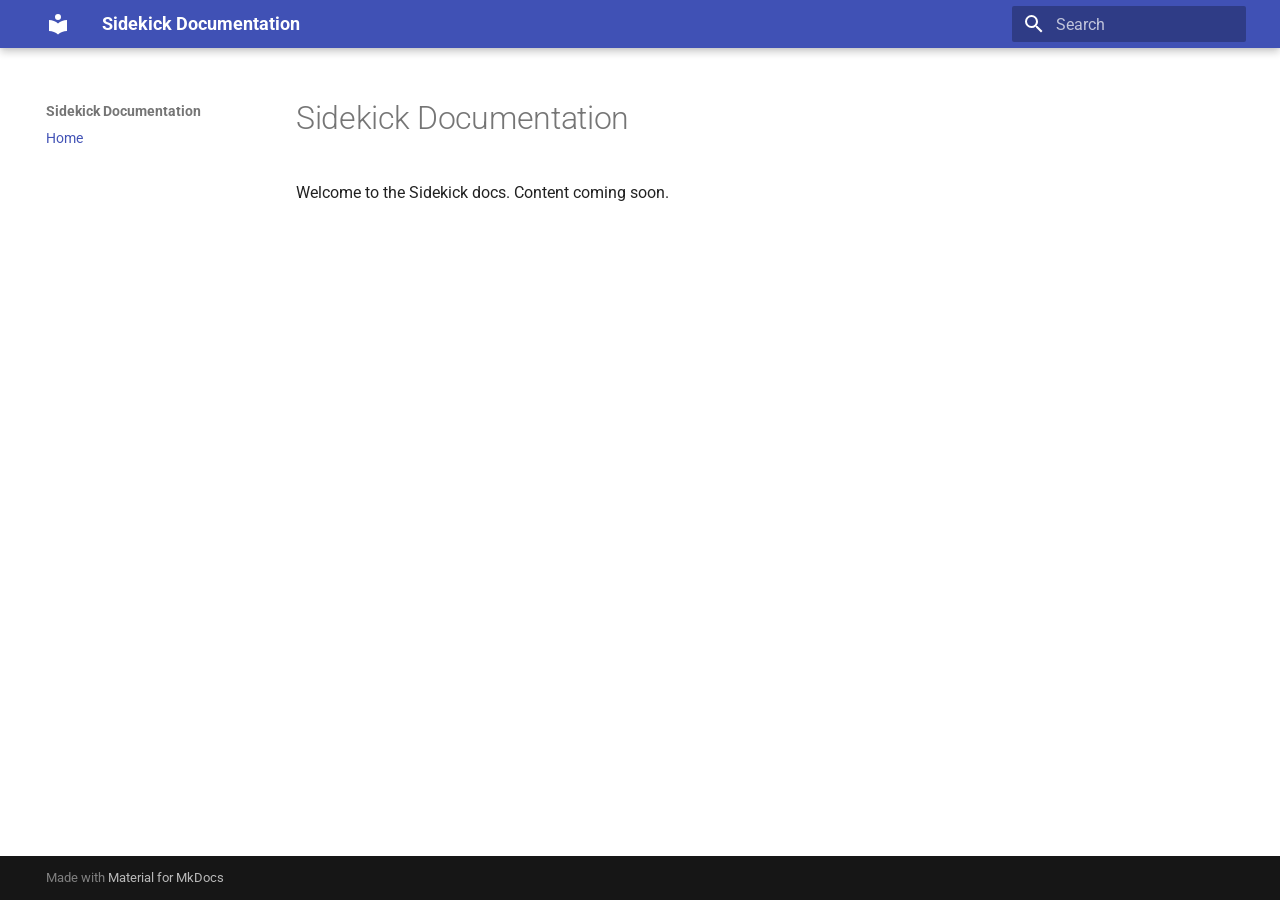
==== index.html @ 459641fa "Deployed 91cdb9b with MkDocs version: 1.6.1" ====
<!doctype html>
<html lang="en" class="no-js">
  <head>
    
      <meta charset="utf-8">
      <meta name="viewport" content="width=device-width,initial-scale=1">
      
      
      
        <link rel="canonical" href="https://www.loonybot.com/">
      
      
      
      
        
      
      
      <link rel="icon" href="assets/images/favicon.png">
      <meta name="generator" content="mkdocs-1.6.1, mkdocs-material-9.7.7">
    
    
      
        <title>Sidekick Documentation</title>
      
    
    
      <link rel="stylesheet" href="assets/stylesheets/main.ec1eaa64.min.css">
      
      


    
    
      
    
    
      
        
        
        <link rel="preconnect" href="https://fonts.gstatic.com" crossorigin>
        <link rel="stylesheet" href="https://fonts.googleapis.com/css?family=Roboto:300,300i,400,400i,700,700i%7CRoboto+Mono:400,400i,700,700i&display=fallback">
        <style>:root{--md-text-font:"Roboto";--md-code-font:"Roboto Mono"}</style>
      
    
    
    <script>__md_scope=new URL(".",location),__md_hash=e=>[...e].reduce(((e,_)=>(e<<5)-e+_.charCodeAt(0)),0),__md_get=(e,_=localStorage,t=__md_scope)=>JSON.parse(_.getItem(t.pathname+"."+e)),__md_set=(e,_,t=localStorage,a=__md_scope)=>{try{t.setItem(a.pathname+"."+e,JSON.stringify(_))}catch(e){}}</script>
    
      

    
    
  </head>
  
  
    <body dir="ltr">
  
    
    <input class="md-toggle" data-md-toggle="drawer" type="checkbox" id="__drawer" autocomplete="off">
    <input class="md-toggle" data-md-toggle="search" type="checkbox" id="__search" autocomplete="off">
    <label class="md-overlay" for="__drawer"></label>
    <div data-md-component="skip">
      
        
        <a href="#sidekick-documentation" class="md-skip">
          Skip to content
        </a>
      
    </div>
    <div data-md-component="announce">
      
    </div>
    
    
      

  

<header class="md-header md-header--shadow" data-md-component="header">
  <nav class="md-header__inner md-grid" aria-label="Header">
    <a href="." title="Sidekick Documentation" class="md-header__button md-logo" aria-label="Sidekick Documentation" data-md-component="logo">
      
  
  <svg xmlns="http://www.w3.org/2000/svg" viewBox="0 0 24 24"><path d="M12 8a3 3 0 0 0 3-3 3 3 0 0 0-3-3 3 3 0 0 0-3 3 3 3 0 0 0 3 3m0 3.54C9.64 9.35 6.5 8 3 8v11c3.5 0 6.64 1.35 9 3.54 2.36-2.19 5.5-3.54 9-3.54V8c-3.5 0-6.64 1.35-9 3.54"/></svg>

    </a>
    <label class="md-header__button md-icon" for="__drawer">
      
      <svg xmlns="http://www.w3.org/2000/svg" viewBox="0 0 24 24"><path d="M3 6h18v2H3zm0 5h18v2H3zm0 5h18v2H3z"/></svg>
    </label>
    <div class="md-header__title" data-md-component="header-title">
      <div class="md-header__ellipsis">
        <div class="md-header__topic">
          <span class="md-ellipsis">
            Sidekick Documentation
          </span>
        </div>
        <div class="md-header__topic" data-md-component="header-topic">
          <span class="md-ellipsis">
            
              Home
            
          </span>
        </div>
      </div>
    </div>
    
    
      <script>var palette=__md_get("__palette");if(palette&&palette.color){if("(prefers-color-scheme)"===palette.color.media){var media=matchMedia("(prefers-color-scheme: light)"),input=document.querySelector(media.matches?"[data-md-color-media='(prefers-color-scheme: light)']":"[data-md-color-media='(prefers-color-scheme: dark)']");palette.color.media=input.getAttribute("data-md-color-media"),palette.color.scheme=input.getAttribute("data-md-color-scheme"),palette.color.primary=input.getAttribute("data-md-color-primary"),palette.color.accent=input.getAttribute("data-md-color-accent")}for(var[key,value]of Object.entries(palette.color))document.body.setAttribute("data-md-color-"+key,value)}</script>
    
    
    
      
      
        <label class="md-header__button md-icon" for="__search">
          
          <svg xmlns="http://www.w3.org/2000/svg" viewBox="0 0 24 24"><path d="M9.5 3A6.5 6.5 0 0 1 16 9.5c0 1.61-.59 3.09-1.56 4.23l.27.27h.79l5 5-1.5 1.5-5-5v-.79l-.27-.27A6.52 6.52 0 0 1 9.5 16 6.5 6.5 0 0 1 3 9.5 6.5 6.5 0 0 1 9.5 3m0 2C7 5 5 7 5 9.5S7 14 9.5 14 14 12 14 9.5 12 5 9.5 5"/></svg>
        </label>
        <div class="md-search" data-md-component="search" role="dialog">
  <label class="md-search__overlay" for="__search"></label>
  <div class="md-search__inner" role="search">
    <form class="md-search__form" name="search">
      <input type="text" class="md-search__input" name="query" aria-label="Search" placeholder="Search" autocapitalize="off" autocorrect="off" autocomplete="off" spellcheck="false" data-md-component="search-query" required>
      <label class="md-search__icon md-icon" for="__search">
        
        <svg xmlns="http://www.w3.org/2000/svg" viewBox="0 0 24 24"><path d="M9.5 3A6.5 6.5 0 0 1 16 9.5c0 1.61-.59 3.09-1.56 4.23l.27.27h.79l5 5-1.5 1.5-5-5v-.79l-.27-.27A6.52 6.52 0 0 1 9.5 16 6.5 6.5 0 0 1 3 9.5 6.5 6.5 0 0 1 9.5 3m0 2C7 5 5 7 5 9.5S7 14 9.5 14 14 12 14 9.5 12 5 9.5 5"/></svg>
        
        <svg xmlns="http://www.w3.org/2000/svg" viewBox="0 0 24 24"><path d="M20 11v2H8l5.5 5.5-1.42 1.42L4.16 12l7.92-7.92L13.5 5.5 8 11z"/></svg>
      </label>
      <nav class="md-search__options" aria-label="Search">
        
        <button type="reset" class="md-search__icon md-icon" title="Clear" aria-label="Clear" tabindex="-1">
          
          <svg xmlns="http://www.w3.org/2000/svg" viewBox="0 0 24 24"><path d="M19 6.41 17.59 5 12 10.59 6.41 5 5 6.41 10.59 12 5 17.59 6.41 19 12 13.41 17.59 19 19 17.59 13.41 12z"/></svg>
        </button>
      </nav>
      
    </form>
    <div class="md-search__output">
      <div class="md-search__scrollwrap" tabindex="0" data-md-scrollfix>
        <div class="md-search-result" data-md-component="search-result">
          <div class="md-search-result__meta">
            Initializing search
          </div>
          <ol class="md-search-result__list" role="presentation"></ol>
        </div>
      </div>
    </div>
  </div>
</div>
      
    
    
  </nav>
  
</header>
    
    <div class="md-container" data-md-component="container">
      
      
        
          
        
      
      <main class="md-main" data-md-component="main">
        <div class="md-main__inner md-grid">
          
            
              
              <div class="md-sidebar md-sidebar--primary" data-md-component="sidebar" data-md-type="navigation" >
                <div class="md-sidebar__scrollwrap">
                  <div class="md-sidebar__inner">
                    



<nav class="md-nav md-nav--primary" aria-label="Navigation" data-md-level="0">
  <label class="md-nav__title" for="__drawer">
    <a href="." title="Sidekick Documentation" class="md-nav__button md-logo" aria-label="Sidekick Documentation" data-md-component="logo">
      
  
  <svg xmlns="http://www.w3.org/2000/svg" viewBox="0 0 24 24"><path d="M12 8a3 3 0 0 0 3-3 3 3 0 0 0-3-3 3 3 0 0 0-3 3 3 3 0 0 0 3 3m0 3.54C9.64 9.35 6.5 8 3 8v11c3.5 0 6.64 1.35 9 3.54 2.36-2.19 5.5-3.54 9-3.54V8c-3.5 0-6.64 1.35-9 3.54"/></svg>

    </a>
    Sidekick Documentation
  </label>
  
  <ul class="md-nav__list" data-md-scrollfix>
    
      
      
  
  
    
  
  
  
    <li class="md-nav__item md-nav__item--active">
      
      <input class="md-nav__toggle md-toggle" type="checkbox" id="__toc">
      
      
        
      
      
      <a href="." class="md-nav__link md-nav__link--active">
        
  
  
  <span class="md-ellipsis">
    
  
    Home
  

    
  </span>
  
  

      </a>
      
    </li>
  

    
  </ul>
</nav>
                  </div>
                </div>
              </div>
            
            
              
              <div class="md-sidebar md-sidebar--secondary" data-md-component="sidebar" data-md-type="toc" >
                <div class="md-sidebar__scrollwrap">
                  <div class="md-sidebar__inner">
                    

<nav class="md-nav md-nav--secondary" aria-label="Table of contents">
  
  
  
    
  
  
</nav>
                  </div>
                </div>
              </div>
            
          
          
            <div class="md-content" data-md-component="content">
              
              <article class="md-content__inner md-typeset">
                
                  



<h1 id="sidekick-documentation">Sidekick Documentation</h1>
<p>Welcome to the Sidekick docs. Content coming soon.</p>












                
              </article>
            </div>
          
          
<script>var target=document.getElementById(location.hash.slice(1));target&&target.name&&(target.checked=target.name.startsWith("__tabbed_"))</script>
        </div>
        
      </main>
      
        <footer class="md-footer">
  
  <div class="md-footer-meta md-typeset">
    <div class="md-footer-meta__inner md-grid">
      <div class="md-copyright">
  
  
    Made with
    <a href="https://squidfunk.github.io/mkdocs-material/" target="_blank" rel="noopener">
      Material for MkDocs
    </a>
  
</div>
      
    </div>
  </div>
</footer>
      
    </div>
    <div class="md-dialog" data-md-component="dialog">
      <div class="md-dialog__inner md-typeset"></div>
    </div>
    
    
    
      
      
      <script id="__config" type="application/json">{"annotate": null, "base": ".", "features": [], "search": "assets/javascripts/workers/search.2c215733.min.js", "tags": null, "translations": {"clipboard.copied": "Copied to clipboard", "clipboard.copy": "Copy to clipboard", "search.result.more.one": "1 more on this page", "search.result.more.other": "# more on this page", "search.result.none": "No matching documents", "search.result.one": "1 matching document", "search.result.other": "# matching documents", "search.result.placeholder": "Type to start searching", "search.result.term.missing": "Missing", "select.version": "Select version"}, "version": null}</script>
    
    
      <script src="assets/javascripts/bundle.d7400e89.min.js"></script>
      
    
  </body>
</html>
---- assets/stylesheets/main.ec1eaa64.min.css ----
@charset "UTF-8";html{-webkit-text-size-adjust:none;-moz-text-size-adjust:none;text-size-adjust:none;box-sizing:border-box}*,:after,:before{box-sizing:inherit}@media (prefers-reduced-motion){*,:after,:before{transition:none!important}}body{margin:0}a,button,input,label{-webkit-tap-highlight-color:transparent}a{color:inherit;text-decoration:none}hr{border:0;box-sizing:initial;display:block;height:.05rem;overflow:visible;padding:0}small{font-size:80%}sub,sup{line-height:1em}img{border-style:none}table{border-collapse:initial;border-spacing:0}td,th{font-weight:400;vertical-align:top}button{background:#0000;border:0;font-family:inherit;font-size:inherit;margin:0;padding:0}input{border:0;outline:none}:root{--md-primary-fg-color:#4051b5;--md-primary-fg-color--light:#5d6cc0;--md-primary-fg-color--dark:#303fa1;--md-primary-bg-color:#fff;--md-primary-bg-color--light:#ffffffb3;--md-accent-fg-color:#526cfe;--md-accent-fg-color--transparent:#526cfe1a;--md-accent-bg-color:#fff;--md-accent-bg-color--light:#ffffffb3}[data-md-color-scheme=default]{color-scheme:light}[data-md-color-scheme=default] img[src$="#gh-dark-mode-only"],[data-md-color-scheme=default] img[src$="#only-dark"]{display:none}:root,[data-md-color-scheme=default]{--md-hue:225deg;--md-default-fg-color:#000000de;--md-default-fg-color--light:#0000008a;--md-default-fg-color--lighter:#00000052;--md-default-fg-color--lightest:#00000012;--md-default-bg-color:#fff;--md-default-bg-color--light:#ffffffb3;--md-default-bg-color--lighter:#ffffff4d;--md-default-bg-color--lightest:#ffffff1f;--md-code-fg-color:#36464e;--md-code-bg-color:#f5f5f5;--md-code-bg-color--light:#f5f5f5b3;--md-code-bg-color--lighter:#f5f5f54d;--md-code-hl-color:#4287ff;--md-code-hl-color--light:#4287ff1a;--md-code-hl-number-color:#d52a2a;--md-code-hl-special-color:#db1457;--md-code-hl-function-color:#a846b9;--md-code-hl-constant-color:#6e59d9;--md-code-hl-keyword-color:#3f6ec6;--md-code-hl-string-color:#1c7d4d;--md-code-hl-name-color:var(--md-code-fg-color);--md-code-hl-operator-color:var(--md-default-fg-color--light);--md-code-hl-punctuation-color:var(--md-default-fg-color--light);--md-code-hl-comment-color:var(--md-default-fg-color--light);--md-code-hl-generic-color:var(--md-default-fg-color--light);--md-code-hl-variable-color:var(--md-default-fg-color--light);--md-typeset-color:var(--md-default-fg-color);--md-typeset-a-color:var(--md-primary-fg-color);--md-typeset-del-color:#f5503d26;--md-typeset-ins-color:#0bd57026;--md-typeset-kbd-color:#fafafa;--md-typeset-kbd-accent-color:#fff;--md-typeset-kbd-border-color:#b8b8b8;--md-typeset-mark-color:#ffff0080;--md-typeset-table-color:#0000001f;--md-typeset-table-color--light:rgba(0,0,0,.035);--md-admonition-fg-color:var(--md-default-fg-color);--md-admonition-bg-color:var(--md-default-bg-color);--md-warning-fg-color:#000000de;--md-warning-bg-color:#ff9;--md-footer-fg-color:#fff;--md-footer-fg-color--light:#ffffffb3;--md-footer-fg-color--lighter:#ffffff73;--md-footer-bg-color:#000000de;--md-footer-bg-color--dark:#00000052;--md-shadow-z1:0 0.2rem 0.5rem #0000000d,0 0 0.05rem #0000001a;--md-shadow-z2:0 0.2rem 0.5rem #0000001a,0 0 0.05rem #00000040;--md-shadow-z3:0 0.2rem 0.5rem #0003,0 0 0.05rem #00000059}.md-icon svg{fill:currentcolor;display:block;height:1.2rem;width:1.2rem}body{-webkit-font-smoothing:antialiased;-moz-osx-font-smoothing:grayscale;--md-text-font-family:var(--md-text-font,_),-apple-system,BlinkMacSystemFont,Helvetica,Arial,sans-serif;--md-code-font-family:var(--md-code-font,_),SFMono-Regular,Consolas,Menlo,monospace}aside,body,input{font-feature-settings:"kern","liga";color:var(--md-typeset-color);font-family:var(--md-text-font-family)}code,kbd,pre{font-feature-settings:"kern";font-family:var(--md-code-font-family)}:root{--md-typeset-table-sort-icon:url('data:image/svg+xml;charset=utf-8,<svg xmlns="http://www.w3.org/2000/svg" viewBox="0 0 24 24"><path d="m18 21-4-4h3V7h-3l4-4 4 4h-3v10h3M2 19v-2h10v2M2 13v-2h7v2M2 7V5h4v2z"/></svg>');--md-typeset-table-sort-icon--asc:url('data:image/svg+xml;charset=utf-8,<svg xmlns="http://www.w3.org/2000/svg" viewBox="0 0 24 24"><path d="M19 17h3l-4 4-4-4h3V3h2M2 17h10v2H2M6 5v2H2V5m0 6h7v2H2z"/></svg>');--md-typeset-table-sort-icon--desc:url('data:image/svg+xml;charset=utf-8,<svg xmlns="http://www.w3.org/2000/svg" viewBox="0 0 24 24"><path d="M19 7h3l-4-4-4 4h3v14h2M2 17h10v2H2M6 5v2H2V5m0 6h7v2H2z"/></svg>')}.md-typeset{-webkit-print-color-adjust:exact;color-adjust:exact;font-size:.8rem;line-height:1.6;overflow-wrap:break-word}@media print{.md-typeset{font-size:.68rem}}.md-typeset blockquote,.md-typeset dl,.md-typeset figure,.md-typeset ol,.md-typeset pre,.md-typeset ul{margin-bottom:1em;margin-top:1em}.md-typeset h1{color:var(--md-default-fg-color--light);font-size:2em;line-height:1.3;margin:0 0 1.25em}.md-typeset h1,.md-typeset h2{font-weight:300;letter-spacing:-.01em}.md-typeset h2{font-size:1.5625em;line-height:1.4;margin:1.6em 0 .64em}.md-typeset h3{font-size:1.25em;font-weight:400;letter-spacing:-.01em;line-height:1.5;margin:1.6em 0 .8em}.md-typeset h2+h3{margin-top:.8em}.md-typeset h4{font-weight:700;letter-spacing:-.01em;margin:1em 0}.md-typeset h5,.md-typeset h6{color:var(--md-default-fg-color--light);font-size:.8em;font-weight:700;letter-spacing:-.01em;margin:1.25em 0}.md-typeset h5{text-transform:uppercase}.md-typeset h5 code{text-transform:none}.md-typeset hr{border-bottom:.05rem solid var(--md-default-fg-color--lightest);display:flow-root;margin:1.5em 0}.md-typeset a{color:var(--md-typeset-a-color);word-break:break-word}.md-typeset a,.md-typeset a:before{transition:color 125ms}.md-typeset a:focus,.md-typeset a:hover{color:var(--md-accent-fg-color)}.md-typeset a:focus code,.md-typeset a:hover code{background-color:var(--md-accent-fg-color--transparent);color:var(--md-accent-fg-color)}.md-typeset a code{color:var(--md-typeset-a-color)}.md-typeset a.focus-visible{outline-color:var(--md-accent-fg-color);outline-offset:.2rem}.md-typeset code,.md-typeset kbd,.md-typeset pre{color:var(--md-code-fg-color);direction:ltr;font-variant-ligatures:none;transition:background-color 125ms}@media print{.md-typeset code,.md-typeset kbd,.md-typeset pre{white-space:pre-wrap}}.md-typeset code{background-color:var(--md-code-bg-color);border-radius:.1rem;-webkit-box-decoration-break:clone;box-decoration-break:clone;font-size:.85em;padding:0 .2941176471em;transition:color 125ms,background-color 125ms;word-break:break-word}.md-typeset code:not(.focus-visible){-webkit-tap-highlight-color:transparent;outline:none}.md-typeset pre{display:flow-root;line-height:1.4;position:relative}.md-typeset pre>code{-webkit-box-decoration-break:slice;box-decoration-break:slice;box-shadow:none;display:block;margin:0;outline-color:var(--md-accent-fg-color);overflow:auto;padding:.7720588235em 1.1764705882em;scrollbar-color:var(--md-default-fg-color--lighter) #0000;scrollbar-width:thin;touch-action:auto;word-break:normal}.md-typeset pre>code:hover{scrollbar-color:var(--md-accent-fg-color) #0000}.md-typeset pre>code::-webkit-scrollbar{height:.2rem;width:.2rem}.md-typeset pre>code::-webkit-scrollbar-thumb{background-color:var(--md-default-fg-color--lighter)}.md-typeset pre>code::-webkit-scrollbar-thumb:hover{background-color:var(--md-accent-fg-color)}.md-typeset kbd{background-color:var(--md-typeset-kbd-color);border-radius:.1rem;box-shadow:0 .1rem 0 .05rem var(--md-typeset-kbd-border-color),0 .1rem 0 var(--md-typeset-kbd-border-color),0 -.1rem .2rem var(--md-typeset-kbd-accent-color) inset;color:var(--md-default-fg-color);display:inline-block;font-size:.75em;padding:0 .6666666667em;vertical-align:text-top;word-break:break-word}.md-typeset mark{background-color:var(--md-typeset-mark-color);-webkit-box-decoration-break:clone;box-decoration-break:clone;color:inherit;word-break:break-word}.md-typeset abbr{cursor:help;text-decoration:none}.md-typeset [data-preview],.md-typeset abbr{border-bottom:.05rem dotted var(--md-default-fg-color--light)}.md-typeset small{opacity:.75}[dir=ltr] .md-typeset sub,[dir=ltr] .md-typeset sup{margin-left:.078125em}[dir=rtl] .md-typeset sub,[dir=rtl] .md-typeset sup{margin-right:.078125em}[dir=ltr] .md-typeset blockquote{padding-left:.6rem}[dir=rtl] .md-typeset blockquote{padding-right:.6rem}[dir=ltr] .md-typeset blockquote{border-left:.2rem solid var(--md-default-fg-color--lighter)}[dir=rtl] .md-typeset blockquote{border-right:.2rem solid var(--md-default-fg-color--lighter)}.md-typeset blockquote{color:var(--md-default-fg-color--light);margin-left:0;margin-right:0}.md-typeset ul{list-style-type:disc}.md-typeset ul[type]{list-style-type:revert-layer}[dir=ltr] .md-typeset ol,[dir=ltr] .md-typeset ul{margin-left:.625em}[dir=rtl] .md-typeset ol,[dir=rtl] .md-typeset ul{margin-right:.625em}.md-typeset ol,.md-typeset ul{padding:0}.md-typeset ol:not([hidden]),.md-typeset ul:not([hidden]){display:flow-root}.md-typeset ol ol,.md-typeset ul ol{list-style-type:lower-alpha}.md-typeset ol ol ol,.md-typeset ul ol ol{list-style-type:lower-roman}.md-typeset ol ol ol ol,.md-typeset ul ol ol ol{list-style-type:upper-alpha}.md-typeset ol ol ol ol ol,.md-typeset ul ol ol ol ol{list-style-type:upper-roman}.md-typeset ol[type],.md-typeset ul[type]{list-style-type:revert-layer}[dir=ltr] .md-typeset ol li,[dir=ltr] .md-typeset ul li{margin-left:1.25em}[dir=rtl] .md-typeset ol li,[dir=rtl] .md-typeset ul li{margin-right:1.25em}.md-typeset ol li,.md-typeset ul li{margin-bottom:.5em}.md-typeset ol li blockquote,.md-typeset ol li p,.md-typeset ul li blockquote,.md-typeset ul li p{margin:.5em 0}.md-typeset ol li:last-child,.md-typeset ul li:last-child{margin-bottom:0}[dir=ltr] .md-typeset ol li ol,[dir=ltr] .md-typeset ol li ul,[dir=ltr] .md-typeset ul li ol,[dir=ltr] .md-typeset ul li ul{margin-left:.625em}[dir=rtl] .md-typeset ol li ol,[dir=rtl] .md-typeset ol li ul,[dir=rtl] .md-typeset ul li ol,[dir=rtl] .md-typeset ul li ul{margin-right:.625em}.md-typeset ol li ol,.md-typeset ol li ul,.md-typeset ul li ol,.md-typeset ul li ul{margin-bottom:.5em;margin-top:.5em}[dir=ltr] .md-typeset dd{margin-left:1.875em}[dir=rtl] .md-typeset dd{margin-right:1.875em}.md-typeset dd{margin-bottom:1.5em;margin-top:1em}.md-typeset img,.md-typeset svg,.md-typeset video{height:auto;max-width:100%}.md-typeset img[align=left]{margin:1em 1em 1em 0}.md-typeset img[align=right]{margin:1em 0 1em 1em}.md-typeset img[align]:only-child{margin-top:0}.md-typeset figure{display:flow-root;margin:1em auto;max-width:100%;text-align:center;width:fit-content}.md-typeset figure img{display:block;margin:0 auto}.md-typeset figcaption{font-style:italic;margin:1em auto;max-width:24rem}.md-typeset iframe{max-width:100%}.md-typeset table:not([class]){background-color:var(--md-default-bg-color);border:.05rem solid var(--md-typeset-table-color);border-radius:.1rem;display:inline-block;font-size:.64rem;max-width:100%;overflow:auto;touch-action:auto}@media print{.md-typeset table:not([class]){display:table}}.md-typeset table:not([class])+*{margin-top:1.5em}.md-typeset table:not([class]) td>:first-child,.md-typeset table:not([class]) th>:first-child{margin-top:0}.md-typeset table:not([class]) td>:last-child,.md-typeset table:not([class]) th>:last-child{margin-bottom:0}.md-typeset table:not([class]) td:not([align]),.md-typeset table:not([class]) th:not([align]){text-align:left}[dir=rtl] .md-typeset table:not([class]) td:not([align]),[dir=rtl] .md-typeset table:not([class]) th:not([align]){text-align:right}.md-typeset table:not([class]) th{font-weight:700;min-width:5rem;padding:.9375em 1.25em;vertical-align:top}.md-typeset table:not([class]) td{border-top:.05rem solid var(--md-typeset-table-color);padding:.9375em 1.25em;vertical-align:top}.md-typeset table:not([class]) tbody tr{transition:background-color 125ms}.md-typeset table:not([class]) tbody tr:hover{background-color:var(--md-typeset-table-color--light);box-shadow:0 .05rem 0 var(--md-default-bg-color) inset}.md-typeset table:not([class]) a{word-break:normal}.md-typeset table th[role=columnheader]{cursor:pointer}[dir=ltr] .md-typeset table th[role=columnheader]:after{margin-left:.5em}[dir=rtl] .md-typeset table th[role=columnheader]:after{margin-right:.5em}.md-typeset table th[role=columnheader]:after{content:"";display:inline-block;height:1.2em;-webkit-mask-image:var(--md-typeset-table-sort-icon);mask-image:var(--md-typeset-table-sort-icon);-webkit-mask-repeat:no-repeat;mask-repeat:no-repeat;-webkit-mask-size:contain;mask-size:contain;transition:background-color 125ms;vertical-align:text-bottom;width:1.2em}.md-typeset table th[role=columnheader]:hover:after{background-color:var(--md-default-fg-color--lighter)}.md-typeset table th[role=columnheader][aria-sort=ascending]:after{background-color:var(--md-default-fg-color--light);-webkit-mask-image:var(--md-typeset-table-sort-icon--asc);mask-image:var(--md-typeset-table-sort-icon--asc)}.md-typeset table th[role=columnheader][aria-sort=descending]:after{background-color:var(--md-default-fg-color--light);-webkit-mask-image:var(--md-typeset-table-sort-icon--desc);mask-image:var(--md-typeset-table-sort-icon--desc)}.md-typeset__scrollwrap{margin:1em -.8rem;overflow-x:auto;touch-action:auto}.md-typeset__table{display:inline-block;margin-bottom:.5em;padding:0 .8rem}@media print{.md-typeset__table{display:block}}html .md-typeset__table table{display:table;margin:0;overflow:hidden;width:100%}@media screen and (max-width:44.984375em){.md-content__inner>pre{margin:1em -.8rem}.md-content__inner>pre code{border-radius:0}}.md-typeset .md-author{border-radius:100%;display:block;flex-shrink:0;height:1.6rem;overflow:hidden;position:relative;transition:color 125ms,transform 125ms;width:1.6rem}.md-typeset .md-author img{display:block}.md-typeset .md-author--more{background:var(--md-default-fg-color--lightest);color:var(--md-default-fg-color--lighter);font-size:.6rem;font-weight:700;line-height:1.6rem;text-align:center}.md-typeset .md-author--long{height:2.4rem;width:2.4rem}.md-typeset a.md-author{transform:scale(1)}.md-typeset a.md-author img{border-radius:100%;filter:grayscale(100%) opacity(75%);transition:filter 125ms}.md-typeset a.md-author:focus,.md-typeset a.md-author:hover{transform:scale(1.1);z-index:1}.md-typeset a.md-author:focus img,.md-typeset a.md-author:hover img{filter:grayscale(0)}.md-banner{background-color:var(--md-footer-bg-color);color:var(--md-footer-fg-color);overflow:auto}@media print{.md-banner{display:none}}.md-banner--warning{background-color:var(--md-warning-bg-color);color:var(--md-warning-fg-color)}.md-banner__inner{font-size:.7rem;margin:.6rem auto;padding:0 .8rem}[dir=ltr] .md-banner__button{float:right}[dir=rtl] .md-banner__button{float:left}.md-banner__button{color:inherit;cursor:pointer;transition:opacity .25s}.no-js .md-banner__button{display:none}.md-banner__button:hover{opacity:.7}html{font-size:125%;height:100%;overflow-x:hidden}@media screen and (min-width:100em){html{font-size:137.5%}}@media screen and (min-width:125em){html{font-size:150%}}body{background-color:var(--md-default-bg-color);display:flex;flex-direction:column;font-size:.5rem;min-height:100%;position:relative;width:100%}@media print{body{display:block}}@media screen and (max-width:59.984375em){body[data-md-scrolllock]{position:fixed}}.md-grid{margin-left:auto;margin-right:auto;max-width:61rem}.md-container{display:flex;flex-direction:column;flex-grow:1}@media print{.md-container{display:block}}.md-main{flex-grow:1}.md-main__inner{display:flex;height:100%;margin-top:1.5rem}.md-ellipsis{overflow:hidden;text-overflow:ellipsis}.md-toggle{display:none}.md-option{height:0;opacity:0;position:absolute;width:0}.md-option:checked+label:not([hidden]){display:block}.md-option.focus-visible+label{outline-color:var(--md-accent-fg-color);outline-style:auto}.md-skip{background-color:var(--md-default-fg-color);border-radius:.1rem;color:var(--md-default-bg-color);font-size:.64rem;margin:.5rem;opacity:0;outline-color:var(--md-accent-fg-color);padding:.3rem .5rem;position:fixed;transform:translateY(.4rem);z-index:-1}.md-skip:focus{opacity:1;transform:translateY(0);transition:transform .25s cubic-bezier(.4,0,.2,1),opacity 175ms 75ms;z-index:10}@page{margin:25mm}:root{--md-clipboard-icon:url('data:image/svg+xml;charset=utf-8,<svg xmlns="http://www.w3.org/2000/svg" viewBox="0 0 24 24"><path d="M19 21H8V7h11m0-2H8a2 2 0 0 0-2 2v14a2 2 0 0 0 2 2h11a2 2 0 0 0 2-2V7a2 2 0 0 0-2-2m-3-4H4a2 2 0 0 0-2 2v14h2V3h12z"/></svg>')}.md-clipboard{border-radius:.1rem;color:var(--md-default-fg-color--lightest);cursor:pointer;height:1.5em;outline-color:var(--md-accent-fg-color);outline-offset:.1rem;transition:color .25s;width:1.5em;z-index:1}@media print{.md-clipboard{display:none}}.md-clipboard:not(.focus-visible){-webkit-tap-highlight-color:transparent;outline:none}:hover>.md-clipboard{color:var(--md-default-fg-color--light)}.md-clipboard:focus,.md-clipboard:hover{color:var(--md-accent-fg-color)}.md-clipboard:after{background-color:currentcolor;content:"";display:block;height:1.125em;margin:0 auto;-webkit-mask-image:var(--md-clipboard-icon);mask-image:var(--md-clipboard-icon);-webkit-mask-position:center;mask-position:center;-webkit-mask-repeat:no-repeat;mask-repeat:no-repeat;-webkit-mask-size:contain;mask-size:contain;width:1.125em}.md-clipboard--inline{cursor:pointer}.md-clipboard--inline code{transition:color .25s,background-color .25s}.md-clipboard--inline:focus code,.md-clipboard--inline:hover code{background-color:var(--md-accent-fg-color--transparent);color:var(--md-accent-fg-color)}:root{--md-code-select-icon:url('data:image/svg+xml;charset=utf-8,<svg xmlns="http://www.w3.org/2000/svg" viewBox="0 0 24 24"><path d="M19 19h-4v2h4c1.1 0 2-.9 2-2v-4h-2m0-12h-4v2h4v4h2V5c0-1.1-.9-2-2-2M5 5h4V3H5c-1.1 0-2 .9-2 2v4h2m0 6H3v4c0 1.1.9 2 2 2h4v-2H5zm2-4h2v2H7zm4 0h2v2h-2zm4 0h2v2h-2zM7 7h2v2H7zm4 0h2v2h-2zm4 0h2v2h-2zm-8 8h2v2H7zm4 0h2v2h-2zm4 0h2v2h-2z"/></svg>');--md-code-copy-icon:url('data:image/svg+xml;charset=utf-8,<svg xmlns="http://www.w3.org/2000/svg" viewBox="0 0 24 24"><path d="M19 21H8V7h11m0-2H8a2 2 0 0 0-2 2v14a2 2 0 0 0 2 2h11a2 2 0 0 0 2-2V7a2 2 0 0 0-2-2m-3-4H4a2 2 0 0 0-2 2v14h2V3h12z"/></svg>')}.md-typeset .md-code__content{display:grid}.md-code__nav{background-color:var(--md-code-bg-color--lighter);border-radius:.1rem;display:flex;gap:.2rem;padding:.2rem;position:absolute;right:.25em;top:.25em;transition:background-color .25s;z-index:1}:hover>.md-code__nav{background-color:var(--md-code-bg-color--light)}.md-code__button{color:var(--md-default-fg-color--lightest);cursor:pointer;display:block;height:1.5em;outline-color:var(--md-accent-fg-color);outline-offset:.1rem;transition:color .25s;width:1.5em}:hover>*>.md-code__button{color:var(--md-default-fg-color--light)}.md-code__button.focus-visible,.md-code__button:hover{color:var(--md-accent-fg-color)}.md-code__button--active{color:var(--md-default-fg-color)!important}.md-code__button:after{background-color:currentcolor;content:"";display:block;height:1.125em;margin:0 auto;-webkit-mask-position:center;mask-position:center;-webkit-mask-repeat:no-repeat;mask-repeat:no-repeat;-webkit-mask-size:contain;mask-size:contain;width:1.125em}.md-code__button[data-md-type=select]:after{-webkit-mask-image:var(--md-code-select-icon);mask-image:var(--md-code-select-icon)}.md-code__button[data-md-type=copy]:after{-webkit-mask-image:var(--md-code-copy-icon);mask-image:var(--md-code-copy-icon)}@keyframes consent{0%{opacity:0;transform:translateY(100%)}to{opacity:1;transform:translateY(0)}}@keyframes overlay{0%{opacity:0}to{opacity:1}}.md-consent__overlay{animation:overlay .25s both;-webkit-backdrop-filter:blur(.1rem);backdrop-filter:blur(.1rem);background-color:#0000008a;height:100%;opacity:1;position:fixed;top:0;width:100%;z-index:5}.md-consent__inner{animation:consent .5s cubic-bezier(.1,.7,.1,1) both;background-color:var(--md-default-bg-color);border:0;border-radius:.1rem;bottom:0;box-shadow:0 0 .2rem #0000001a,0 .2rem .4rem #0003;max-height:100%;overflow:auto;padding:0;position:fixed;width:100%;z-index:5}.md-consent__form{padding:.8rem}.md-consent__settings{display:none;margin:1em 0}input:checked+.md-consent__settings{display:block}.md-consent__controls{margin-bottom:.8rem}.md-typeset .md-consent__controls .md-button{display:inline}@media screen and (max-width:44.984375em){.md-typeset .md-consent__controls .md-button{display:block;margin-top:.4rem;text-align:center;width:100%}}.md-consent label{cursor:pointer}.md-content{flex-grow:1;min-width:0}.md-content__inner{margin:0 .8rem 1.2rem;padding-top:.6rem}@media screen and (min-width:76.25em){[dir=ltr] .md-sidebar--primary:not([hidden])~.md-content>.md-content__inner{margin-left:1.2rem}[dir=ltr] .md-sidebar--secondary:not([hidden])~.md-content>.md-content__inner,[dir=rtl] .md-sidebar--primary:not([hidden])~.md-content>.md-content__inner{margin-right:1.2rem}[dir=rtl] .md-sidebar--secondary:not([hidden])~.md-content>.md-content__inner{margin-left:1.2rem}}.md-content__inner:before{content:"";display:block;height:.4rem}.md-content__inner>:last-child{margin-bottom:0}[dir=ltr] .md-content__button{float:right}[dir=rtl] .md-content__button{float:left}[dir=ltr] .md-content__button{margin-left:.4rem}[dir=rtl] .md-content__button{margin-right:.4rem}.md-content__button{margin:.4rem 0;padding:0}@media print{.md-content__button{display:none}}.md-typeset .md-content__button{color:var(--md-default-fg-color--lighter)}.md-content__button svg{display:inline;vertical-align:top}[dir=rtl] .md-content__button svg{transform:scaleX(-1)}[dir=ltr] .md-dialog{right:.8rem}[dir=rtl] .md-dialog{left:.8rem}.md-dialog{background-color:var(--md-default-fg-color);border-radius:.1rem;bottom:.8rem;box-shadow:var(--md-shadow-z3);min-width:11.1rem;opacity:0;padding:.4rem .6rem;pointer-events:none;position:fixed;transform:translateY(100%);transition:transform 0ms .4s,opacity .4s;z-index:4}@media print{.md-dialog{display:none}}.md-dialog--active{opacity:1;pointer-events:auto;transform:translateY(0);transition:transform .4s cubic-bezier(.075,.85,.175,1),opacity .4s}.md-dialog__inner{color:var(--md-default-bg-color);font-size:.7rem}.md-feedback{margin:2em 0 1em;text-align:center}.md-feedback fieldset{border:none;margin:0;padding:0}.md-feedback__title{font-weight:700;margin:1em auto}.md-feedback__inner{position:relative}.md-feedback__list{display:flex;flex-wrap:wrap;place-content:baseline center;position:relative}.md-feedback__list:hover .md-icon:not(:disabled){color:var(--md-default-fg-color--lighter)}:disabled .md-feedback__list{min-height:1.8rem}.md-feedback__icon{color:var(--md-default-fg-color--light);cursor:pointer;flex-shrink:0;margin:0 .1rem;transition:color 125ms}.md-feedback__icon:not(:disabled).md-icon:hover{color:var(--md-accent-fg-color)}.md-feedback__icon:disabled{color:var(--md-default-fg-color--lightest);pointer-events:none}.md-feedback__note{opacity:0;position:relative;transform:translateY(.4rem);transition:transform .4s cubic-bezier(.1,.7,.1,1),opacity .15s}.md-feedback__note>*{margin:0 auto;max-width:16rem}:disabled .md-feedback__note{opacity:1;transform:translateY(0)}@media print{.md-feedback{display:none}}.md-footer{background-color:var(--md-footer-bg-color);color:var(--md-footer-fg-color)}@media print{.md-footer{display:none}}.md-footer__inner{justify-content:space-between;overflow:auto;padding:.2rem}.md-footer__inner:not([hidden]){display:flex}.md-footer__link{align-items:end;display:flex;flex-grow:0.01;margin-bottom:.4rem;margin-top:1rem;max-width:100%;outline-color:var(--md-accent-fg-color);overflow:hidden;transition:opacity .25s}.md-footer__link:focus,.md-footer__link:hover{opacity:.7}[dir=rtl] .md-footer__link svg{transform:scaleX(-1)}@media screen and (max-width:44.984375em){.md-footer__link--prev{flex-shrink:0}.md-footer__link--prev .md-footer__title{display:none}}[dir=ltr] .md-footer__link--next{margin-left:auto}[dir=rtl] .md-footer__link--next{margin-right:auto}.md-footer__link--next{text-align:right}[dir=rtl] .md-footer__link--next{text-align:left}.md-footer__title{flex-grow:1;font-size:.9rem;margin-bottom:.7rem;max-width:calc(100% - 2.4rem);padding:0 1rem;white-space:nowrap}.md-footer__button{margin:.2rem;padding:.4rem}.md-footer__direction{font-size:.64rem;opacity:.7}.md-footer-meta{background-color:var(--md-footer-bg-color--dark)}.md-footer-meta__inner{display:flex;flex-wrap:wrap;justify-content:space-between;padding:.2rem}html .md-footer-meta.md-typeset a{color:var(--md-footer-fg-color--light)}html .md-footer-meta.md-typeset a:focus,html .md-footer-meta.md-typeset a:hover{color:var(--md-footer-fg-color)}.md-copyright{color:var(--md-footer-fg-color--lighter);font-size:.64rem;margin:auto .6rem;padding:.4rem 0;width:100%}@media screen and (min-width:45em){.md-copyright{width:auto}}.md-copyright__highlight{color:var(--md-footer-fg-color--light)}.md-social{display:inline-flex;gap:.2rem;margin:0 .4rem;padding:.2rem 0 .6rem}@media screen and (min-width:45em){.md-social{padding:.6rem 0}}.md-social__link{display:inline-block;height:1.6rem;text-align:center;width:1.6rem}.md-social__link:before{line-height:1.9}.md-social__link svg{fill:currentcolor;max-height:.8rem;vertical-align:-25%}.md-typeset .md-button{border:.1rem solid;border-radius:.1rem;color:var(--md-primary-fg-color);cursor:pointer;display:inline-block;font-weight:700;padding:.625em 2em;transition:color 125ms,background-color 125ms,border-color 125ms}.md-typeset .md-button--primary{background-color:var(--md-primary-fg-color);border-color:var(--md-primary-fg-color);color:var(--md-primary-bg-color)}.md-typeset .md-button:focus,.md-typeset .md-button:hover{background-color:var(--md-accent-fg-color);border-color:var(--md-accent-fg-color);color:var(--md-accent-bg-color)}[dir=ltr] .md-typeset .md-input{border-top-left-radius:.1rem}[dir=ltr] .md-typeset .md-input,[dir=rtl] .md-typeset .md-input{border-top-right-radius:.1rem}[dir=rtl] .md-typeset .md-input{border-top-left-radius:.1rem}.md-typeset .md-input{border-bottom:.1rem solid var(--md-default-fg-color--lighter);box-shadow:var(--md-shadow-z1);font-size:.8rem;height:1.8rem;padding:0 .6rem;transition:border .25s,box-shadow .25s}.md-typeset .md-input:focus,.md-typeset .md-input:hover{border-bottom-color:var(--md-accent-fg-color);box-shadow:var(--md-shadow-z2)}.md-typeset .md-input--stretch{width:100%}.md-header{background-color:var(--md-primary-fg-color);box-shadow:0 0 .2rem #0000,0 .2rem .4rem #0000;color:var(--md-primary-bg-color);display:block;left:0;position:sticky;right:0;top:0;z-index:4}@media print{.md-header{display:none}}.md-header[hidden]{transform:translateY(-100%);transition:transform .25s cubic-bezier(.8,0,.6,1),box-shadow .25s}.md-header--shadow{box-shadow:0 0 .2rem #0000001a,0 .2rem .4rem #0003;transition:transform .25s cubic-bezier(.1,.7,.1,1),box-shadow .25s}.md-header__inner{align-items:center;display:flex;padding:0 .2rem}.md-header__button{color:currentcolor;cursor:pointer;margin:.2rem;outline-color:var(--md-accent-fg-color);padding:.4rem;position:relative;transition:opacity .25s;vertical-align:middle;z-index:1}.md-header__button:hover{opacity:.7}.md-header__button:not([hidden]){display:inline-block}.md-header__button:not(.focus-visible){-webkit-tap-highlight-color:transparent;outline:none}.md-header__button.md-logo{margin:.2rem;padding:.4rem}@media screen and (max-width:76.234375em){.md-header__button.md-logo{display:none}}.md-header__button.md-logo img,.md-header__button.md-logo svg{fill:currentcolor;display:block;height:1.2rem;width:auto}@media screen and (min-width:60em){.md-header__button[for=__search]{display:none}}.no-js .md-header__button[for=__search]{display:none}[dir=rtl] .md-header__button[for=__search] svg{transform:scaleX(-1)}@media screen and (min-width:76.25em){.md-header__button[for=__drawer]{display:none}}.md-header__topic{display:flex;max-width:100%;position:absolute;transition:transform .4s cubic-bezier(.1,.7,.1,1),opacity .15s;white-space:nowrap}.md-header__topic+.md-header__topic{opacity:0;pointer-events:none;transform:translateX(1.25rem);transition:transform .4s cubic-bezier(1,.7,.1,.1),opacity .15s;z-index:-1}[dir=rtl] .md-header__topic+.md-header__topic{transform:translateX(-1.25rem)}.md-header__topic:first-child{font-weight:700}[dir=ltr] .md-header__title{margin-left:1rem;margin-right:.4rem}[dir=rtl] .md-header__title{margin-left:.4rem;margin-right:1rem}.md-header__title{flex-grow:1;font-size:.9rem;height:2.4rem;line-height:2.4rem}.md-header__title--active .md-header__topic{opacity:0;pointer-events:none;transform:translateX(-1.25rem);transition:transform .4s cubic-bezier(1,.7,.1,.1),opacity .15s;z-index:-1}[dir=rtl] .md-header__title--active .md-header__topic{transform:translateX(1.25rem)}.md-header__title--active .md-header__topic+.md-header__topic{opacity:1;pointer-events:auto;transform:translateX(0);transition:transform .4s cubic-bezier(.1,.7,.1,1),opacity .15s;z-index:0}.md-header__title>.md-header__ellipsis{height:100%;position:relative;width:100%}.md-header__option{display:flex;flex-shrink:0;max-width:100%;transition:max-width 0ms .25s,opacity .25s .25s;white-space:nowrap}[data-md-toggle=search]:checked~.md-header .md-header__option{max-width:0;opacity:0;transition:max-width 0ms,opacity 0ms}.md-header__option>input{bottom:0}.md-header__source{display:none}@media screen and (min-width:60em){[dir=ltr] .md-header__source{margin-left:1rem}[dir=rtl] .md-header__source{margin-right:1rem}.md-header__source{display:block;max-width:11.7rem;width:11.7rem}}@media screen and (min-width:76.25em){[dir=ltr] .md-header__source{margin-left:1.4rem}[dir=rtl] .md-header__source{margin-right:1.4rem}}.md-meta{color:var(--md-default-fg-color--light);font-size:.7rem;line-height:1.3}.md-meta__list{display:inline-flex;flex-wrap:wrap;list-style:none;margin:0;padding:0}.md-meta__item:not(:last-child):after{content:"·";margin-left:.2rem;margin-right:.2rem}.md-meta__link{color:var(--md-typeset-a-color)}.md-meta__link:focus,.md-meta__link:hover{color:var(--md-accent-fg-color)}.md-draft{background-color:#ff1744;border-radius:.125em;color:#fff;display:inline-block;font-weight:700;padding-left:.5714285714em;padding-right:.5714285714em}:root{--md-nav-icon--prev:url('data:image/svg+xml;charset=utf-8,<svg xmlns="http://www.w3.org/2000/svg" viewBox="0 0 24 24"><path d="M20 11v2H8l5.5 5.5-1.42 1.42L4.16 12l7.92-7.92L13.5 5.5 8 11z"/></svg>');--md-nav-icon--next:url('data:image/svg+xml;charset=utf-8,<svg xmlns="http://www.w3.org/2000/svg" viewBox="0 0 24 24"><path d="M8.59 16.58 13.17 12 8.59 7.41 10 6l6 6-6 6z"/></svg>');--md-toc-icon:url('data:image/svg+xml;charset=utf-8,<svg xmlns="http://www.w3.org/2000/svg" viewBox="0 0 24 24"><path d="M3 9h14V7H3zm0 4h14v-2H3zm0 4h14v-2H3zm16 0h2v-2h-2zm0-10v2h2V7zm0 6h2v-2h-2z"/></svg>')}.md-nav{font-size:.7rem;line-height:1.3}.md-nav__title{color:var(--md-default-fg-color--light);display:block;font-weight:700;overflow:hidden;padding:0 .6rem;text-overflow:ellipsis}.md-nav__title .md-nav__button{display:none}.md-nav__title .md-nav__button img{height:100%;width:auto}.md-nav__title .md-nav__button.md-logo img,.md-nav__title .md-nav__button.md-logo svg{fill:currentcolor;display:block;height:2.4rem;max-width:100%;object-fit:contain;width:auto}.md-nav__list{list-style:none;margin:0;padding:0}.md-nav__link{align-items:flex-start;display:flex;gap:.4rem;margin-top:.625em;scroll-snap-align:start;transition:color 125ms}.md-nav__link--passed,.md-nav__link--passed code{color:var(--md-default-fg-color--light)}.md-nav__item .md-nav__link--active,.md-nav__item .md-nav__link--active code{color:var(--md-typeset-a-color)}.md-nav__link .md-ellipsis{position:relative}.md-nav__link .md-ellipsis code{word-break:normal}[dir=ltr] .md-nav__link .md-icon:last-child{margin-left:auto}[dir=rtl] .md-nav__link .md-icon:last-child{margin-right:auto}.md-nav__link .md-typeset{font-size:.7rem;line-height:1.3}.md-nav__link svg{fill:currentcolor;flex-shrink:0;height:1.3em;position:relative}.md-nav__link[for]:focus,.md-nav__link[for]:hover,.md-nav__link[href]:focus,.md-nav__link[href]:hover{color:var(--md-accent-fg-color);cursor:pointer}.md-nav__link[for]:focus code,.md-nav__link[for]:hover code,.md-nav__link[href]:focus code,.md-nav__link[href]:hover code{background-color:var(--md-accent-fg-color--transparent);color:var(--md-accent-fg-color)}.md-nav__link.focus-visible{outline-color:var(--md-accent-fg-color);outline-offset:.2rem}.md-nav--primary .md-nav__link[for=__toc]{display:none}.md-nav--primary .md-nav__link[for=__toc] .md-icon:after{background-color:currentcolor;display:block;height:100%;-webkit-mask-image:var(--md-toc-icon);mask-image:var(--md-toc-icon);width:100%}.md-nav--primary .md-nav__link[for=__toc]~.md-nav{display:none}.md-nav__container>.md-nav__link{margin-top:0}.md-nav__container>.md-nav__link:first-child{flex-grow:1;min-width:0}.md-nav__icon{flex-shrink:0}.md-nav__source{display:none}@media screen and (max-width:76.234375em){.md-nav--primary,.md-nav--primary .md-nav{background-color:var(--md-default-bg-color);display:flex;flex-direction:column;height:100%;left:0;position:absolute;right:0;top:0;z-index:1}.md-nav--primary .md-nav__item,.md-nav--primary .md-nav__title{font-size:.8rem;line-height:1.5}.md-nav--primary .md-nav__title{background-color:var(--md-default-fg-color--lightest);color:var(--md-default-fg-color--light);cursor:pointer;height:5.6rem;line-height:2.4rem;padding:3rem .8rem .2rem;position:relative;white-space:nowrap}[dir=ltr] .md-nav--primary .md-nav__title .md-nav__icon{left:.4rem}[dir=rtl] .md-nav--primary .md-nav__title .md-nav__icon{right:.4rem}.md-nav--primary .md-nav__title .md-nav__icon{display:block;height:1.2rem;margin:.2rem;position:absolute;top:.4rem;width:1.2rem}.md-nav--primary .md-nav__title .md-nav__icon:after{background-color:currentcolor;content:"";display:block;height:100%;-webkit-mask-image:var(--md-nav-icon--prev);mask-image:var(--md-nav-icon--prev);-webkit-mask-position:center;mask-position:center;-webkit-mask-repeat:no-repeat;mask-repeat:no-repeat;-webkit-mask-size:contain;mask-size:contain;width:100%}.md-nav--primary .md-nav__title~.md-nav__list{background-color:var(--md-default-bg-color);box-shadow:0 .05rem 0 var(--md-default-fg-color--lightest) inset;overflow-y:auto;scroll-snap-type:y mandatory;touch-action:pan-y}.md-nav--primary .md-nav__title~.md-nav__list>:first-child{border-top:0}.md-nav--primary .md-nav__title[for=__drawer]{background-color:var(--md-primary-fg-color);color:var(--md-primary-bg-color);font-weight:700}.md-nav--primary .md-nav__title .md-logo{display:block;left:.2rem;margin:.2rem;padding:.4rem;position:absolute;right:.2rem;top:.2rem}.md-nav--primary .md-nav__list{flex:1}.md-nav--primary .md-nav__item{border-top:.05rem solid var(--md-default-fg-color--lightest)}.md-nav--primary .md-nav__item--active>.md-nav__link{color:var(--md-typeset-a-color)}.md-nav--primary .md-nav__item--active>.md-nav__link:focus,.md-nav--primary .md-nav__item--active>.md-nav__link:hover{color:var(--md-accent-fg-color)}.md-nav--primary .md-nav__link{margin-top:0;padding:.6rem .8rem}.md-nav--primary .md-nav__link svg{margin-top:.1em}.md-nav--primary .md-nav__link>.md-nav__link{padding:0}[dir=ltr] .md-nav--primary .md-nav__link .md-nav__icon{margin-right:-.2rem}[dir=rtl] .md-nav--primary .md-nav__link .md-nav__icon{margin-left:-.2rem}.md-nav--primary .md-nav__link .md-nav__icon{font-size:1.2rem;height:1.2rem;width:1.2rem}.md-nav--primary .md-nav__link .md-nav__icon:after{background-color:currentcolor;content:"";display:block;height:100%;-webkit-mask-image:var(--md-nav-icon--next);mask-image:var(--md-nav-icon--next);-webkit-mask-position:center;mask-position:center;-webkit-mask-repeat:no-repeat;mask-repeat:no-repeat;-webkit-mask-size:contain;mask-size:contain;width:100%}[dir=rtl] .md-nav--primary .md-nav__icon:after{transform:scale(-1)}.md-nav--primary .md-nav--secondary .md-nav{background-color:initial;position:static}[dir=ltr] .md-nav--primary .md-nav--secondary .md-nav .md-nav__link{padding-left:1.4rem}[dir=rtl] .md-nav--primary .md-nav--secondary .md-nav .md-nav__link{padding-right:1.4rem}[dir=ltr] .md-nav--primary .md-nav--secondary .md-nav .md-nav .md-nav__link{padding-left:2rem}[dir=rtl] .md-nav--primary .md-nav--secondary .md-nav .md-nav .md-nav__link{padding-right:2rem}[dir=ltr] .md-nav--primary .md-nav--secondary .md-nav .md-nav .md-nav .md-nav__link{padding-left:2.6rem}[dir=rtl] .md-nav--primary .md-nav--secondary .md-nav .md-nav .md-nav .md-nav__link{padding-right:2.6rem}[dir=ltr] .md-nav--primary .md-nav--secondary .md-nav .md-nav .md-nav .md-nav .md-nav__link{padding-left:3.2rem}[dir=rtl] .md-nav--primary .md-nav--secondary .md-nav .md-nav .md-nav .md-nav .md-nav__link{padding-right:3.2rem}.md-nav--secondary{background-color:initial}.md-nav__toggle~.md-nav{display:flex;opacity:0;transform:translateX(100%);transition:transform .25s cubic-bezier(.8,0,.6,1),opacity 125ms 50ms}[dir=rtl] .md-nav__toggle~.md-nav{transform:translateX(-100%)}.md-nav__toggle:checked~.md-nav{opacity:1;transform:translateX(0);transition:transform .25s cubic-bezier(.4,0,.2,1),opacity 125ms 125ms}.md-nav__toggle:checked~.md-nav>.md-nav__list{backface-visibility:hidden}}@media screen and (max-width:59.984375em){.md-nav--primary .md-nav__link[for=__toc]{display:flex}.md-nav--primary .md-nav__link[for=__toc] .md-icon:after{content:""}.md-nav--primary .md-nav__link[for=__toc]+.md-nav__link{display:none}.md-nav--primary .md-nav__link[for=__toc]~.md-nav{display:flex}.md-nav__source{background-color:var(--md-primary-fg-color--dark);color:var(--md-primary-bg-color);display:block;padding:0 .2rem}}@media screen and (min-width:60em) and (max-width:76.234375em){.md-nav--integrated .md-nav__link[for=__toc]{display:flex}.md-nav--integrated .md-nav__link[for=__toc] .md-icon:after{content:""}.md-nav--integrated .md-nav__link[for=__toc]+.md-nav__link{display:none}.md-nav--integrated .md-nav__link[for=__toc]~.md-nav{display:flex}}@media screen and (min-width:60em){.md-nav{margin-bottom:-.4rem}.md-nav--secondary .md-nav__title{background:var(--md-default-bg-color);box-shadow:0 0 .4rem .4rem var(--md-default-bg-color);position:sticky;top:0;z-index:1}.md-nav--secondary .md-nav__title[for=__toc]{scroll-snap-align:start}.md-nav--secondary .md-nav__title .md-nav__icon{display:none}[dir=ltr] .md-nav--secondary .md-nav__list{padding-left:.6rem}[dir=rtl] .md-nav--secondary .md-nav__list{padding-right:.6rem}.md-nav--secondary .md-nav__list{padding-bottom:.4rem}[dir=ltr] .md-nav--secondary .md-nav__item>.md-nav__link{margin-right:.4rem}[dir=rtl] .md-nav--secondary .md-nav__item>.md-nav__link{margin-left:.4rem}}@media screen and (min-width:76.25em){.md-nav{margin-bottom:-.4rem;transition:max-height .25s cubic-bezier(.86,0,.07,1)}.md-nav--primary .md-nav__title{background:var(--md-default-bg-color);box-shadow:0 0 .4rem .4rem var(--md-default-bg-color);position:sticky;top:0;z-index:1}.md-nav--primary .md-nav__title[for=__drawer]{scroll-snap-align:start}.md-nav--primary .md-nav__title .md-nav__icon{display:none}[dir=ltr] .md-nav--primary .md-nav__list{padding-left:.6rem}[dir=rtl] .md-nav--primary .md-nav__list{padding-right:.6rem}.md-nav--primary .md-nav__list{padding-bottom:.4rem}[dir=ltr] .md-nav--primary .md-nav__item>.md-nav__link{margin-right:.4rem}[dir=rtl] .md-nav--primary .md-nav__item>.md-nav__link{margin-left:.4rem}.md-nav__toggle~.md-nav{display:grid;grid-template-rows:minmax(.4rem,0fr);opacity:0;transition:grid-template-rows .25s cubic-bezier(.86,0,.07,1),opacity .25s,visibility 0ms .25s;visibility:collapse}.md-nav__toggle~.md-nav>.md-nav__list{overflow:hidden}.md-nav__toggle.md-toggle--indeterminate~.md-nav,.md-nav__toggle:checked~.md-nav{grid-template-rows:minmax(.4rem,1fr);opacity:1;transition:grid-template-rows .25s cubic-bezier(.86,0,.07,1),opacity .15s .1s,visibility 0ms;visibility:visible}.md-nav__toggle.md-toggle--indeterminate~.md-nav{transition:none}.md-nav__item--nested>.md-nav>.md-nav__title{display:none}.md-nav__item--section{display:block;margin:1.25em 0}.md-nav__item--section:last-child{margin-bottom:0}.md-nav__item--section>.md-nav__link{font-weight:700}.md-nav__item--section>.md-nav__link[for]{color:var(--md-default-fg-color--light)}.md-nav__item--section>.md-nav__link:not(.md-nav__container){pointer-events:none}.md-nav__item--section>.md-nav__link .md-icon,.md-nav__item--section>.md-nav__link>[for]{display:none}[dir=ltr] .md-nav__item--section>.md-nav{margin-left:-.6rem}[dir=rtl] .md-nav__item--section>.md-nav{margin-right:-.6rem}.md-nav__item--section>.md-nav{display:block;opacity:1;visibility:visible}.md-nav__item--section>.md-nav>.md-nav__list>.md-nav__item{padding:0}.md-nav__icon{border-radius:100%;height:.9rem;transition:background-color .25s;width:.9rem}.md-nav__icon:hover{background-color:var(--md-accent-fg-color--transparent)}.md-nav__icon:after{background-color:currentcolor;border-radius:100%;content:"";display:inline-block;height:100%;-webkit-mask-image:var(--md-nav-icon--next);mask-image:var(--md-nav-icon--next);-webkit-mask-position:center;mask-position:center;-webkit-mask-repeat:no-repeat;mask-repeat:no-repeat;-webkit-mask-size:contain;mask-size:contain;transition:transform .25s;vertical-align:-.1rem;width:100%}[dir=rtl] .md-nav__icon:after{transform:rotate(180deg)}.md-nav__item--nested .md-nav__toggle:checked~.md-nav__link .md-nav__icon:after,.md-nav__item--nested .md-toggle--indeterminate~.md-nav__link .md-nav__icon:after{transform:rotate(90deg)}.md-nav--lifted>.md-nav__list>.md-nav__item,.md-nav--lifted>.md-nav__title{display:none}.md-nav--lifted>.md-nav__list>.md-nav__item--active{display:block}.md-nav--lifted>.md-nav__list>.md-nav__item--active>.md-nav__link{background:var(--md-default-bg-color);box-shadow:0 0 .4rem .4rem var(--md-default-bg-color);margin-top:0;position:sticky;top:0;z-index:1}.md-nav--lifted>.md-nav__list>.md-nav__item--active>.md-nav__link:not(.md-nav__container){pointer-events:none}.md-nav--lifted>.md-nav__list>.md-nav__item--active.md-nav__item--section{margin:0}[dir=ltr] .md-nav--lifted>.md-nav__list>.md-nav__item>.md-nav:not(.md-nav--secondary){margin-left:-.6rem}[dir=rtl] .md-nav--lifted>.md-nav__list>.md-nav__item>.md-nav:not(.md-nav--secondary){margin-right:-.6rem}.md-nav--lifted>.md-nav__list>.md-nav__item>[for]{color:var(--md-default-fg-color--light)}.md-nav--lifted .md-nav[data-md-level="1"]{grid-template-rows:minmax(.4rem,1fr);opacity:1;visibility:visible}[dir=ltr] .md-nav--integrated>.md-nav__list>.md-nav__item--active .md-nav--secondary{border-left:.05rem solid var(--md-primary-fg-color)}[dir=rtl] .md-nav--integrated>.md-nav__list>.md-nav__item--active .md-nav--secondary{border-right:.05rem solid var(--md-primary-fg-color)}.md-nav--integrated>.md-nav__list>.md-nav__item--active .md-nav--secondary{display:block;margin-bottom:1.25em;opacity:1;visibility:visible}.md-nav--integrated>.md-nav__list>.md-nav__item--active .md-nav--secondary>.md-nav__list{overflow:visible;padding-bottom:0}.md-nav--integrated>.md-nav__list>.md-nav__item--active .md-nav--secondary>.md-nav__title{display:none}}.md-pagination{font-size:.8rem;font-weight:700;gap:.4rem}.md-pagination,.md-pagination>*{align-items:center;display:flex;justify-content:center}.md-pagination>*{border-radius:.2rem;height:1.8rem;min-width:1.8rem;text-align:center}.md-pagination__current{background-color:var(--md-default-fg-color--lightest);color:var(--md-default-fg-color--light)}.md-pagination__link{transition:color 125ms,background-color 125ms}.md-pagination__link:focus,.md-pagination__link:hover{background-color:var(--md-accent-fg-color--transparent);color:var(--md-accent-fg-color)}.md-pagination__link:focus svg,.md-pagination__link:hover svg{color:var(--md-accent-fg-color)}.md-pagination__link.focus-visible{outline-color:var(--md-accent-fg-color);outline-offset:.2rem}.md-pagination__link svg{fill:currentcolor;color:var(--md-default-fg-color--lighter);display:block;max-height:100%;width:1.2rem}:root{--md-path-icon:url('data:image/svg+xml;charset=utf-8,<svg xmlns="http://www.w3.org/2000/svg" viewBox="0 0 24 24"><path d="M8.59 16.58 13.17 12 8.59 7.41 10 6l6 6-6 6z"/></svg>')}.md-path{font-size:.7rem;margin:0 .8rem;overflow:auto;padding-top:1.2rem}.md-path:not([hidden]){display:block}@media screen and (min-width:76.25em){.md-path{margin:0 1.2rem}}.md-path__list{align-items:center;display:flex;gap:.2rem;list-style:none;margin:0;padding:0}.md-path__item:not(:first-child){display:inline-flex;gap:.2rem;white-space:nowrap}.md-path__item:not(:first-child):before{background-color:var(--md-default-fg-color--lighter);content:"";display:inline;height:.8rem;-webkit-mask-image:var(--md-path-icon);mask-image:var(--md-path-icon);width:.8rem}.md-path__link{align-items:center;color:var(--md-default-fg-color--light);display:flex}.md-path__link:focus,.md-path__link:hover{color:var(--md-accent-fg-color)}:root{--md-post-pin-icon:url('data:image/svg+xml;charset=utf-8,<svg xmlns="http://www.w3.org/2000/svg" viewBox="0 0 24 24"><path d="M16 12V4h1V2H7v2h1v8l-2 2v2h5.2v6h1.6v-6H18v-2z"/></svg>')}.md-post__back{border-bottom:.05rem solid var(--md-default-fg-color--lightest);margin-bottom:1.2rem;padding-bottom:1.2rem}@media screen and (max-width:76.234375em){.md-post__back{display:none}}[dir=rtl] .md-post__back svg{transform:scaleX(-1)}.md-post__authors{display:flex;flex-direction:column;gap:.6rem;margin:0 .6rem 1.2rem}.md-post .md-post__meta a{transition:color 125ms}.md-post .md-post__meta a:focus,.md-post .md-post__meta a:hover{color:var(--md-accent-fg-color)}.md-post__title{color:var(--md-default-fg-color--light);font-weight:700}.md-post--excerpt{margin-bottom:3.2rem}.md-post--excerpt .md-post__header{align-items:center;display:flex;gap:.6rem;min-height:1.6rem}.md-post--excerpt .md-post__authors{align-items:center;display:inline-flex;flex-direction:row;gap:.2rem;margin:0;min-height:2.4rem}[dir=ltr] .md-post--excerpt .md-post__meta .md-meta__list{margin-right:.4rem}[dir=rtl] .md-post--excerpt .md-post__meta .md-meta__list{margin-left:.4rem}.md-post--excerpt .md-post__content>:first-child{--md-scroll-margin:6rem;margin-top:0}.md-post>.md-nav--secondary{margin:1em 0}.md-pin{background:var(--md-default-fg-color--lightest);border-radius:1rem;margin-top:-.05rem;padding:.2rem}.md-pin:after{background-color:currentcolor;content:"";display:block;height:.6rem;margin:0 auto;-webkit-mask-image:var(--md-post-pin-icon);mask-image:var(--md-post-pin-icon);-webkit-mask-position:center;mask-position:center;-webkit-mask-repeat:no-repeat;mask-repeat:no-repeat;-webkit-mask-size:contain;mask-size:contain;width:.6rem}.md-profile{align-items:center;display:flex;font-size:.7rem;gap:.6rem;line-height:1.4;width:100%}.md-profile__description{flex-grow:1}.md-content--post{display:flex}@media screen and (max-width:76.234375em){.md-content--post{flex-flow:column-reverse}}.md-content--post>.md-content__inner{flex-grow:1;min-width:0}@media screen and (min-width:76.25em){[dir=ltr] .md-content--post>.md-content__inner{margin-left:1.2rem}[dir=rtl] .md-content--post>.md-content__inner{margin-right:1.2rem}}@media screen and (max-width:76.234375em){.md-sidebar.md-sidebar--post{padding:0;position:static;width:100%}.md-sidebar.md-sidebar--post .md-sidebar__scrollwrap{overflow:visible}.md-sidebar.md-sidebar--post .md-sidebar__inner{padding:0}.md-sidebar.md-sidebar--post .md-post__meta{margin-left:.6rem;margin-right:.6rem}.md-sidebar.md-sidebar--post .md-nav__item{border:none;display:inline}.md-sidebar.md-sidebar--post .md-nav__list{display:inline-flex;flex-wrap:wrap;gap:.6rem;padding-bottom:.6rem;padding-top:.6rem}.md-sidebar.md-sidebar--post .md-nav__link{padding:0}.md-sidebar.md-sidebar--post .md-nav{height:auto;margin-bottom:0;position:static}}:root{--md-progress-value:0;--md-progress-delay:400ms}.md-progress{background:var(--md-primary-bg-color);height:.075rem;opacity:min(clamp(0,var(--md-progress-value),1),clamp(0,100 - var(--md-progress-value),1));position:fixed;top:0;transform:scaleX(calc(var(--md-progress-value)*1%));transform-origin:left;transition:transform .5s cubic-bezier(.19,1,.22,1),opacity .25s var(--md-progress-delay);width:100%;z-index:4}:root{--md-search-result-icon:url('data:image/svg+xml;charset=utf-8,<svg xmlns="http://www.w3.org/2000/svg" viewBox="0 0 24 24"><path d="M14 2H6a2 2 0 0 0-2 2v16a2 2 0 0 0 2 2h7c-.41-.25-.8-.56-1.14-.9-.33-.33-.61-.7-.86-1.1H6V4h7v5h5v1.18c.71.16 1.39.43 2 .82V8zm6.31 16.9c1.33-2.11.69-4.9-1.4-6.22-2.11-1.33-4.91-.68-6.22 1.4-1.34 2.11-.69 4.89 1.4 6.22 1.46.93 3.32.93 4.79.02L22 23.39 23.39 22zm-3.81.1a2.5 2.5 0 0 1-2.5-2.5 2.5 2.5 0 0 1 2.5-2.5 2.5 2.5 0 0 1 2.5 2.5 2.5 2.5 0 0 1-2.5 2.5"/></svg>')}.md-search{position:relative}@media screen and (min-width:60em){.md-search{padding:.2rem 0}}.no-js .md-search{display:none}.md-search__overlay{opacity:0;z-index:1}@media screen and (max-width:59.984375em){[dir=ltr] .md-search__overlay{left:-2.2rem}[dir=rtl] .md-search__overlay{right:-2.2rem}.md-search__overlay{background-color:var(--md-default-bg-color);border-radius:1rem;height:2rem;overflow:hidden;pointer-events:none;position:absolute;top:-1rem;transform-origin:center;transition:transform .3s .1s,opacity .2s .2s;width:2rem}[data-md-toggle=search]:checked~.md-header .md-search__overlay{opacity:1;transition:transform .4s,opacity .1s}}@media screen and (min-width:60em){[dir=ltr] .md-search__overlay{left:0}[dir=rtl] .md-search__overlay{right:0}.md-search__overlay{background-color:#0000008a;cursor:pointer;height:0;position:fixed;top:0;transition:width 0ms .25s,height 0ms .25s,opacity .25s;width:0}[data-md-toggle=search]:checked~.md-header .md-search__overlay{height:200vh;opacity:1;transition:width 0ms,height 0ms,opacity .25s;width:100%}}@media screen and (max-width:29.984375em){[data-md-toggle=search]:checked~.md-header .md-search__overlay{transform:scale(45)}}@media screen and (min-width:30em) and (max-width:44.984375em){[data-md-toggle=search]:checked~.md-header .md-search__overlay{transform:scale(60)}}@media screen and (min-width:45em) and (max-width:59.984375em){[data-md-toggle=search]:checked~.md-header .md-search__overlay{transform:scale(75)}}.md-search__inner{backface-visibility:hidden}@media screen and (max-width:59.984375em){[dir=ltr] .md-search__inner{left:0}[dir=rtl] .md-search__inner{right:0}.md-search__inner{height:0;opacity:0;overflow:hidden;position:fixed;top:0;transform:translateX(5%);transition:width 0ms .3s,height 0ms .3s,transform .15s cubic-bezier(.4,0,.2,1) .15s,opacity .15s .15s;width:0;z-index:2}[dir=rtl] .md-search__inner{transform:translateX(-5%)}[data-md-toggle=search]:checked~.md-header .md-search__inner{height:100%;opacity:1;transform:translateX(0);transition:width 0ms 0ms,height 0ms 0ms,transform .15s cubic-bezier(.1,.7,.1,1) .15s,opacity .15s .15s;width:100%}}@media screen and (min-width:60em){[dir=ltr] .md-search__inner{float:right}[dir=rtl] .md-search__inner{float:left}.md-search__inner{padding:.1rem 0;position:relative;transition:width .25s cubic-bezier(.1,.7,.1,1);width:11.7rem}}@media screen and (min-width:60em) and (max-width:76.234375em){[data-md-toggle=search]:checked~.md-header .md-search__inner{width:23.4rem}}@media screen and (min-width:76.25em){[data-md-toggle=search]:checked~.md-header .md-search__inner{width:34.4rem}}.md-search__form{background-color:var(--md-default-bg-color);box-shadow:0 0 .6rem #0000;height:2.4rem;position:relative;transition:color .25s,background-color .25s;z-index:2}@media screen and (min-width:60em){.md-search__form{background-color:#00000042;border-radius:.1rem;height:1.8rem}.md-search__form:hover{background-color:#ffffff1f}}[data-md-toggle=search]:checked~.md-header .md-search__form{background-color:var(--md-default-bg-color);border-radius:.1rem .1rem 0 0;box-shadow:0 0 .6rem #00000012;color:var(--md-default-fg-color)}[dir=ltr] .md-search__input{padding-left:3.6rem;padding-right:2.2rem}[dir=rtl] .md-search__input{padding-left:2.2rem;padding-right:3.6rem}.md-search__input{background:#0000;font-size:.9rem;height:100%;position:relative;text-overflow:ellipsis;width:100%;z-index:2}.md-search__input::placeholder{transition:color .25s}.md-search__input::placeholder,.md-search__input~.md-search__icon{color:var(--md-default-fg-color--light)}.md-search__input::-ms-clear{display:none}@media screen and (max-width:59.984375em){.md-search__input{font-size:.9rem;height:2.4rem;width:100%}}@media screen and (min-width:60em){[dir=ltr] .md-search__input{padding-left:2.2rem}[dir=rtl] .md-search__input{padding-right:2.2rem}.md-search__input{color:inherit;font-size:.8rem}.md-search__input::placeholder{color:var(--md-primary-bg-color--light)}.md-search__input+.md-search__icon{color:var(--md-primary-bg-color)}[data-md-toggle=search]:checked~.md-header .md-search__input{text-overflow:clip}[data-md-toggle=search]:checked~.md-header .md-search__input+.md-search__icon{color:var(--md-default-fg-color--light)}[data-md-toggle=search]:checked~.md-header .md-search__input::placeholder{color:#0000}}.md-search__icon{cursor:pointer;display:inline-block;height:1.2rem;transition:color .25s,opacity .25s;width:1.2rem}.md-search__icon:hover{opacity:.7}[dir=ltr] .md-search__icon[for=__search]{left:.5rem}[dir=rtl] .md-search__icon[for=__search]{right:.5rem}.md-search__icon[for=__search]{position:absolute;top:.3rem;z-index:2}[dir=rtl] .md-search__icon[for=__search] svg{transform:scaleX(-1)}@media screen and (max-width:59.984375em){[dir=ltr] .md-search__icon[for=__search]{left:.8rem}[dir=rtl] .md-search__icon[for=__search]{right:.8rem}.md-search__icon[for=__search]{top:.6rem}.md-search__icon[for=__search] svg:first-child{display:none}}@media screen and (min-width:60em){.md-search__icon[for=__search]{pointer-events:none}.md-search__icon[for=__search] svg:last-child{display:none}}[dir=ltr] .md-search__options{right:.5rem}[dir=rtl] .md-search__options{left:.5rem}.md-search__options{pointer-events:none;position:absolute;top:.3rem;z-index:2}@media screen and (max-width:59.984375em){[dir=ltr] .md-search__options{right:.8rem}[dir=rtl] .md-search__options{left:.8rem}.md-search__options{top:.6rem}}[dir=ltr] .md-search__options>.md-icon{margin-left:.2rem}[dir=rtl] .md-search__options>.md-icon{margin-right:.2rem}.md-search__options>.md-icon{color:var(--md-default-fg-color--light);opacity:0;transform:scale(.75);transition:transform .15s cubic-bezier(.1,.7,.1,1),opacity .15s}.md-search__options>.md-icon:not(.focus-visible){-webkit-tap-highlight-color:transparent;outline:none}[data-md-toggle=search]:checked~.md-header .md-search__input:valid~.md-search__options>.md-icon{opacity:1;pointer-events:auto;transform:scale(1)}[data-md-toggle=search]:checked~.md-header .md-search__input:valid~.md-search__options>.md-icon:hover{opacity:.7}[dir=ltr] .md-search__suggest{padding-left:3.6rem;padding-right:2.2rem}[dir=rtl] .md-search__suggest{padding-left:2.2rem;padding-right:3.6rem}.md-search__suggest{align-items:center;color:var(--md-default-fg-color--lighter);display:flex;font-size:.9rem;height:100%;opacity:0;position:absolute;top:0;transition:opacity 50ms;white-space:pre;width:100%}@media screen and (min-width:60em){[dir=ltr] .md-search__suggest{padding-left:2.2rem}[dir=rtl] .md-search__suggest{padding-right:2.2rem}.md-search__suggest{font-size:.8rem}}[data-md-toggle=search]:checked~.md-header .md-search__suggest{opacity:1;transition:opacity .3s .1s}[dir=ltr] .md-search__output{border-bottom-left-radius:.1rem}[dir=ltr] .md-search__output,[dir=rtl] .md-search__output{border-bottom-right-radius:.1rem}[dir=rtl] .md-search__output{border-bottom-left-radius:.1rem}.md-search__output{overflow:hidden;position:absolute;width:100%;z-index:1}@media screen and (max-width:59.984375em){.md-search__output{bottom:0;top:2.4rem}}@media screen and (min-width:60em){.md-search__output{opacity:0;top:1.9rem;transition:opacity .4s}[data-md-toggle=search]:checked~.md-header .md-search__output{box-shadow:var(--md-shadow-z3);opacity:1}}.md-search__scrollwrap{backface-visibility:hidden;background-color:var(--md-default-bg-color);height:100%;overflow-y:auto;touch-action:pan-y}@media (-webkit-max-device-pixel-ratio:1),(max-resolution:1dppx){.md-search__scrollwrap{transform:translateZ(0)}}@media screen and (min-width:60em) and (max-width:76.234375em){.md-search__scrollwrap{width:23.4rem}}@media screen and (min-width:76.25em){.md-search__scrollwrap{width:34.4rem}}@media screen and (min-width:60em){.md-search__scrollwrap{max-height:0;scrollbar-color:var(--md-default-fg-color--lighter) #0000;scrollbar-width:thin}[data-md-toggle=search]:checked~.md-header .md-search__scrollwrap{max-height:75vh}.md-search__scrollwrap:hover{scrollbar-color:var(--md-accent-fg-color) #0000}.md-search__scrollwrap::-webkit-scrollbar{height:.2rem;width:.2rem}.md-search__scrollwrap::-webkit-scrollbar-thumb{background-color:var(--md-default-fg-color--lighter)}.md-search__scrollwrap::-webkit-scrollbar-thumb:hover{background-color:var(--md-accent-fg-color)}}.md-search-result{color:var(--md-default-fg-color);word-break:break-word}.md-search-result__meta{background-color:var(--md-default-fg-color--lightest);color:var(--md-default-fg-color--light);font-size:.64rem;line-height:1.8rem;padding:0 .8rem;scroll-snap-align:start}@media screen and (min-width:60em){[dir=ltr] .md-search-result__meta{padding-left:2.2rem}[dir=rtl] .md-search-result__meta{padding-right:2.2rem}}.md-search-result__list{list-style:none;margin:0;padding:0;-webkit-user-select:none;user-select:none}.md-search-result__item{box-shadow:0 -.05rem var(--md-default-fg-color--lightest)}.md-search-result__item:first-child{box-shadow:none}.md-search-result__link{display:block;outline:none;scroll-snap-align:start;transition:background-color .25s}.md-search-result__link:focus,.md-search-result__link:hover{background-color:var(--md-accent-fg-color--transparent)}.md-search-result__link:last-child p:last-child{margin-bottom:.6rem}.md-search-result__more>summary{cursor:pointer;display:block;outline:none;position:sticky;scroll-snap-align:start;top:0;z-index:1}.md-search-result__more>summary::marker{display:none}.md-search-result__more>summary::-webkit-details-marker{display:none}.md-search-result__more>summary>div{color:var(--md-typeset-a-color);font-size:.64rem;padding:.75em .8rem;transition:color .25s,background-color .25s}@media screen and (min-width:60em){[dir=ltr] .md-search-result__more>summary>div{padding-left:2.2rem}[dir=rtl] .md-search-result__more>summary>div{padding-right:2.2rem}}.md-search-result__more>summary:focus>div,.md-search-result__more>summary:hover>div{background-color:var(--md-accent-fg-color--transparent);color:var(--md-accent-fg-color)}.md-search-result__more[open]>summary{background-color:var(--md-default-bg-color)}.md-search-result__article{overflow:hidden;padding:0 .8rem;position:relative}@media screen and (min-width:60em){[dir=ltr] .md-search-result__article{padding-left:2.2rem}[dir=rtl] .md-search-result__article{padding-right:2.2rem}}[dir=ltr] .md-search-result__icon{left:0}[dir=rtl] .md-search-result__icon{right:0}.md-search-result__icon{color:var(--md-default-fg-color--light);height:1.2rem;margin:.5rem;position:absolute;width:1.2rem}@media screen and (max-width:59.984375em){.md-search-result__icon{display:none}}.md-search-result__icon:after{background-color:currentcolor;content:"";display:inline-block;height:100%;-webkit-mask-image:var(--md-search-result-icon);mask-image:var(--md-search-result-icon);-webkit-mask-position:center;mask-position:center;-webkit-mask-repeat:no-repeat;mask-repeat:no-repeat;-webkit-mask-size:contain;mask-size:contain;width:100%}[dir=rtl] .md-search-result__icon:after{transform:scaleX(-1)}.md-search-result .md-typeset{color:var(--md-default-fg-color--light);font-size:.64rem;line-height:1.6}.md-search-result .md-typeset h1{color:var(--md-default-fg-color);font-size:.8rem;font-weight:400;line-height:1.4;margin:.55rem 0}.md-search-result .md-typeset h1 mark{text-decoration:none}.md-search-result .md-typeset h2{color:var(--md-default-fg-color);font-size:.64rem;font-weight:700;line-height:1.6;margin:.5em 0}.md-search-result .md-typeset h2 mark{text-decoration:none}.md-search-result__terms{color:var(--md-default-fg-color);display:block;font-size:.64rem;font-style:italic;margin:.5em 0}.md-search-result mark{background-color:initial;color:var(--md-accent-fg-color);text-decoration:underline}.md-select{position:relative;z-index:1}.md-select__inner{background-color:var(--md-default-bg-color);border-radius:.1rem;box-shadow:var(--md-shadow-z2);color:var(--md-default-fg-color);left:50%;margin-top:.2rem;max-height:0;opacity:0;position:absolute;top:calc(100% - .2rem);transform:translate3d(-50%,.3rem,0);transition:transform .25s 375ms,opacity .25s .25s,max-height 0ms .5s}.md-select:focus-within .md-select__inner,.md-select:hover .md-select__inner{max-height:10rem;opacity:1;transform:translate3d(-50%,0,0);transition:transform .25s cubic-bezier(.1,.7,.1,1),opacity .25s,max-height 0ms}.md-select__inner:after{border-bottom:.2rem solid #0000;border-bottom-color:var(--md-default-bg-color);border-left:.2rem solid #0000;border-right:.2rem solid #0000;border-top:0;content:"";height:0;left:50%;margin-left:-.2rem;margin-top:-.2rem;position:absolute;top:0;width:0}.md-select__list{border-radius:.1rem;font-size:.8rem;list-style-type:none;margin:0;max-height:inherit;overflow:auto;padding:0}.md-select__item{line-height:1.8rem}[dir=ltr] .md-select__link{padding-left:.6rem;padding-right:1.2rem}[dir=rtl] .md-select__link{padding-left:1.2rem;padding-right:.6rem}.md-select__link{cursor:pointer;display:block;outline:none;scroll-snap-align:start;transition:background-color .25s,color .25s;width:100%}.md-select__link:focus,.md-select__link:hover{color:var(--md-accent-fg-color)}.md-select__link:focus{background-color:var(--md-default-fg-color--lightest)}.md-sidebar{align-self:flex-start;flex-shrink:0;padding:1.2rem 0;position:sticky;top:2.4rem;width:12.1rem}@media print{.md-sidebar{display:none}}@media screen and (max-width:76.234375em){[dir=ltr] .md-sidebar--primary{left:-12.1rem}[dir=rtl] .md-sidebar--primary{right:-12.1rem}.md-sidebar--primary{background-color:var(--md-default-bg-color);display:block;height:100%;position:fixed;top:0;transform:translateX(0);transition:transform .25s cubic-bezier(.4,0,.2,1),box-shadow .25s;width:12.1rem;z-index:5}[data-md-toggle=drawer]:checked~.md-container .md-sidebar--primary{box-shadow:var(--md-shadow-z3);transform:translateX(12.1rem)}[dir=rtl] [data-md-toggle=drawer]:checked~.md-container .md-sidebar--primary{transform:translateX(-12.1rem)}.md-sidebar--primary .md-sidebar__scrollwrap{bottom:0;left:0;margin:0;overflow:hidden;position:absolute;right:0;scroll-snap-type:none;top:0}}@media screen and (min-width:76.25em){.md-sidebar{height:0}.no-js .md-sidebar{height:auto}.md-header--lifted~.md-container .md-sidebar{top:4.8rem}}.md-sidebar--secondary{display:none;order:2}@media screen and (min-width:60em){.md-sidebar--secondary{height:0}.no-js .md-sidebar--secondary{height:auto}.md-sidebar--secondary:not([hidden]){display:block}.md-sidebar--secondary .md-sidebar__scrollwrap{touch-action:pan-y}}.md-sidebar__scrollwrap{backface-visibility:hidden;margin:0 .2rem;overflow-y:auto;scrollbar-color:var(--md-default-fg-color--lighter) #0000}@media screen and (min-width:60em){.md-sidebar__scrollwrap{scrollbar-gutter:stable;scrollbar-width:thin}}.md-sidebar__scrollwrap::-webkit-scrollbar{height:.2rem;width:.2rem}.md-sidebar__scrollwrap:focus-within,.md-sidebar__scrollwrap:hover{scrollbar-color:var(--md-accent-fg-color) #0000}.md-sidebar__scrollwrap:focus-within::-webkit-scrollbar-thumb,.md-sidebar__scrollwrap:hover::-webkit-scrollbar-thumb{background-color:var(--md-default-fg-color--lighter)}.md-sidebar__scrollwrap:focus-within::-webkit-scrollbar-thumb:hover,.md-sidebar__scrollwrap:hover::-webkit-scrollbar-thumb:hover{background-color:var(--md-accent-fg-color)}@supports selector(::-webkit-scrollbar){.md-sidebar__scrollwrap{scrollbar-gutter:auto}[dir=ltr] .md-sidebar__inner{padding-right:calc(100% - 11.5rem)}[dir=rtl] .md-sidebar__inner{padding-left:calc(100% - 11.5rem)}}@media screen and (max-width:76.234375em){.md-overlay{background-color:#0000008a;height:0;opacity:0;position:fixed;top:0;transition:width 0ms .25s,height 0ms .25s,opacity .25s;width:0;z-index:5}[data-md-toggle=drawer]:checked~.md-overlay{height:100%;opacity:1;transition:width 0ms,height 0ms,opacity .25s;width:100%}}@keyframes facts{0%{height:0}to{height:.65rem}}@keyframes fact{0%{opacity:0;transform:translateY(100%)}50%{opacity:0}to{opacity:1;transform:translateY(0)}}:root{--md-source-forks-icon:url('data:image/svg+xml;charset=utf-8,<svg xmlns="http://www.w3.org/2000/svg" viewBox="0 0 16 16"><path d="M5 5.372v.878c0 .414.336.75.75.75h4.5a.75.75 0 0 0 .75-.75v-.878a2.25 2.25 0 1 1 1.5 0v.878a2.25 2.25 0 0 1-2.25 2.25h-1.5v2.128a2.251 2.251 0 1 1-1.5 0V8.5h-1.5A2.25 2.25 0 0 1 3.5 6.25v-.878a2.25 2.25 0 1 1 1.5 0M5 3.25a.75.75 0 1 0-1.5 0 .75.75 0 0 0 1.5 0m6.75.75a.75.75 0 1 0 0-1.5.75.75 0 0 0 0 1.5m-3 8.75a.75.75 0 1 0-1.5 0 .75.75 0 0 0 1.5 0"/></svg>');--md-source-repositories-icon:url('data:image/svg+xml;charset=utf-8,<svg xmlns="http://www.w3.org/2000/svg" viewBox="0 0 16 16"><path d="M2 2.5A2.5 2.5 0 0 1 4.5 0h8.75a.75.75 0 0 1 .75.75v12.5a.75.75 0 0 1-.75.75h-2.5a.75.75 0 0 1 0-1.5h1.75v-2h-8a1 1 0 0 0-.714 1.7.75.75 0 1 1-1.072 1.05A2.5 2.5 0 0 1 2 11.5Zm10.5-1h-8a1 1 0 0 0-1 1v6.708A2.5 2.5 0 0 1 4.5 9h8ZM5 12.25a.25.25 0 0 1 .25-.25h3.5a.25.25 0 0 1 .25.25v3.25a.25.25 0 0 1-.4.2l-1.45-1.087a.25.25 0 0 0-.3 0L5.4 15.7a.25.25 0 0 1-.4-.2Z"/></svg>');--md-source-stars-icon:url('data:image/svg+xml;charset=utf-8,<svg xmlns="http://www.w3.org/2000/svg" viewBox="0 0 16 16"><path d="M8 .25a.75.75 0 0 1 .673.418l1.882 3.815 4.21.612a.75.75 0 0 1 .416 1.279l-3.046 2.97.719 4.192a.751.751 0 0 1-1.088.791L8 12.347l-3.766 1.98a.75.75 0 0 1-1.088-.79l.72-4.194L.818 6.374a.75.75 0 0 1 .416-1.28l4.21-.611L7.327.668A.75.75 0 0 1 8 .25m0 2.445L6.615 5.5a.75.75 0 0 1-.564.41l-3.097.45 2.24 2.184a.75.75 0 0 1 .216.664l-.528 3.084 2.769-1.456a.75.75 0 0 1 .698 0l2.77 1.456-.53-3.084a.75.75 0 0 1 .216-.664l2.24-2.183-3.096-.45a.75.75 0 0 1-.564-.41z"/></svg>');--md-source-version-icon:url('data:image/svg+xml;charset=utf-8,<svg xmlns="http://www.w3.org/2000/svg" viewBox="0 0 16 16"><path d="M1 7.775V2.75C1 1.784 1.784 1 2.75 1h5.025c.464 0 .91.184 1.238.513l6.25 6.25a1.75 1.75 0 0 1 0 2.474l-5.026 5.026a1.75 1.75 0 0 1-2.474 0l-6.25-6.25A1.75 1.75 0 0 1 1 7.775m1.5 0c0 .066.026.13.073.177l6.25 6.25a.25.25 0 0 0 .354 0l5.025-5.025a.25.25 0 0 0 0-.354l-6.25-6.25a.25.25 0 0 0-.177-.073H2.75a.25.25 0 0 0-.25.25ZM6 5a1 1 0 1 1 0 2 1 1 0 0 1 0-2"/></svg>')}.md-source{backface-visibility:hidden;display:block;font-size:.65rem;line-height:1.2;outline-color:var(--md-accent-fg-color);transition:opacity .25s;white-space:nowrap}.md-source:hover{opacity:.7}.md-source__icon{display:inline-block;height:2.4rem;vertical-align:middle;width:2rem}[dir=ltr] .md-source__icon svg{margin-left:.6rem}[dir=rtl] .md-source__icon svg{margin-right:.6rem}.md-source__icon svg{margin-top:.6rem}[dir=ltr] .md-source__icon+.md-source__repository{padding-left:2rem}[dir=rtl] .md-source__icon+.md-source__repository{padding-right:2rem}[dir=ltr] .md-source__icon+.md-source__repository{margin-left:-2rem}[dir=rtl] .md-source__icon+.md-source__repository{margin-right:-2rem}[dir=ltr] .md-source__repository{margin-left:.6rem}[dir=rtl] .md-source__repository{margin-right:.6rem}.md-source__repository{display:inline-block;max-width:calc(100% - 1.2rem);overflow:hidden;text-overflow:ellipsis;vertical-align:middle}.md-source__facts{display:flex;font-size:.55rem;gap:.4rem;list-style-type:none;margin:.1rem 0 0;opacity:.75;overflow:hidden;padding:0;width:100%}.md-source__repository--active .md-source__facts{animation:facts .25s ease-in}.md-source__fact{overflow:hidden;text-overflow:ellipsis}.md-source__repository--active .md-source__fact{animation:fact .4s ease-out}[dir=ltr] .md-source__fact:before{margin-right:.1rem}[dir=rtl] .md-source__fact:before{margin-left:.1rem}.md-source__fact:before{background-color:currentcolor;content:"";display:inline-block;height:.6rem;-webkit-mask-position:center;mask-position:center;-webkit-mask-repeat:no-repeat;mask-repeat:no-repeat;-webkit-mask-size:contain;mask-size:contain;vertical-align:text-top;width:.6rem}.md-source__fact:nth-child(1n+2){flex-shrink:0}.md-source__fact--version:before{-webkit-mask-image:var(--md-source-version-icon);mask-image:var(--md-source-version-icon)}.md-source__fact--stars:before{-webkit-mask-image:var(--md-source-stars-icon);mask-image:var(--md-source-stars-icon)}.md-source__fact--forks:before{-webkit-mask-image:var(--md-source-forks-icon);mask-image:var(--md-source-forks-icon)}.md-source__fact--repositories:before{-webkit-mask-image:var(--md-source-repositories-icon);mask-image:var(--md-source-repositories-icon)}.md-source-file{margin:1em 0}[dir=ltr] .md-source-file__fact{margin-right:.6rem}[dir=rtl] .md-source-file__fact{margin-left:.6rem}.md-source-file__fact{align-items:center;color:var(--md-default-fg-color--light);display:inline-flex;font-size:.68rem;gap:.3rem}.md-source-file__fact .md-icon{flex-shrink:0;margin-bottom:.05rem}[dir=ltr] .md-source-file__fact .md-author{float:left}[dir=rtl] .md-source-file__fact .md-author{float:right}.md-source-file__fact .md-author{margin-right:.2rem}.md-source-file__fact svg{width:.9rem}:root{--md-status:url('data:image/svg+xml;charset=utf-8,<svg xmlns="http://www.w3.org/2000/svg" viewBox="0 0 24 24"><path d="M11 9h2V7h-2m1 13c-4.41 0-8-3.59-8-8s3.59-8 8-8 8 3.59 8 8-3.59 8-8 8m0-18A10 10 0 0 0 2 12a10 10 0 0 0 10 10 10 10 0 0 0 10-10A10 10 0 0 0 12 2m-1 15h2v-6h-2z"/></svg>');--md-status--new:url('data:image/svg+xml;charset=utf-8,<svg xmlns="http://www.w3.org/2000/svg" viewBox="0 0 24 24"><path d="m23 12-2.44-2.78.34-3.68-3.61-.82-1.89-3.18L12 3 8.6 1.54 6.71 4.72l-3.61.81.34 3.68L1 12l2.44 2.78-.34 3.69 3.61.82 1.89 3.18L12 21l3.4 1.46 1.89-3.18 3.61-.82-.34-3.68zm-10 5h-2v-2h2zm0-4h-2V7h2z"/></svg>');--md-status--deprecated:url('data:image/svg+xml;charset=utf-8,<svg xmlns="http://www.w3.org/2000/svg" viewBox="0 0 24 24"><path d="M9 3v1H4v2h1v13a2 2 0 0 0 2 2h10a2 2 0 0 0 2-2V6h1V4h-5V3zm0 5h2v9H9zm4 0h2v9h-2z"/></svg>');--md-status--encrypted:url('data:image/svg+xml;charset=utf-8,<svg xmlns="http://www.w3.org/2000/svg" viewBox="0 0 24 24"><path d="M12 1 3 5v6c0 5.55 3.84 10.74 9 12 5.16-1.26 9-6.45 9-12V5zm0 6c1.4 0 2.8 1.1 2.8 2.5V11c.6 0 1.2.6 1.2 1.3v3.5c0 .6-.6 1.2-1.3 1.2H9.2c-.6 0-1.2-.6-1.2-1.3v-3.5c0-.6.6-1.2 1.2-1.2V9.5C9.2 8.1 10.6 7 12 7m0 1.2c-.8 0-1.5.5-1.5 1.3V11h3V9.5c0-.8-.7-1.3-1.5-1.3"/></svg>')}.md-status:after{background-color:var(--md-default-fg-color--light);content:"";display:inline-block;height:1.125em;-webkit-mask-image:var(--md-status);mask-image:var(--md-status);-webkit-mask-position:center;mask-position:center;-webkit-mask-repeat:no-repeat;mask-repeat:no-repeat;-webkit-mask-size:contain;mask-size:contain;vertical-align:text-bottom;width:1.125em}.md-status:hover:after{background-color:currentcolor}.md-status--new:after{-webkit-mask-image:var(--md-status--new);mask-image:var(--md-status--new)}.md-status--deprecated:after{-webkit-mask-image:var(--md-status--deprecated);mask-image:var(--md-status--deprecated)}.md-status--encrypted:after{-webkit-mask-image:var(--md-status--encrypted);mask-image:var(--md-status--encrypted)}.md-tabs{background-color:var(--md-primary-fg-color);color:var(--md-primary-bg-color);display:block;line-height:1.3;overflow:auto;width:100%;z-index:3}@media print{.md-tabs{display:none}}@media screen and (max-width:76.234375em){.md-tabs{display:none}}.md-tabs[hidden]{pointer-events:none}[dir=ltr] .md-tabs__list{margin-left:.2rem}[dir=rtl] .md-tabs__list{margin-right:.2rem}.md-tabs__list{contain:content;display:flex;list-style:none;margin:0;overflow:auto;padding:0;scrollbar-width:none;white-space:nowrap}.md-tabs__list::-webkit-scrollbar{display:none}.md-tabs__item{height:2.4rem;padding-left:.6rem;padding-right:.6rem}.md-tabs__item--active .md-tabs__link{color:inherit;opacity:1}.md-tabs__link{backface-visibility:hidden;display:flex;font-size:.7rem;margin-top:.8rem;opacity:.7;outline-color:var(--md-accent-fg-color);outline-offset:.2rem;transition:transform .4s cubic-bezier(.1,.7,.1,1),opacity .25s}.md-tabs__link:focus,.md-tabs__link:hover{color:inherit;opacity:1}[dir=ltr] .md-tabs__link svg{margin-right:.4rem}[dir=rtl] .md-tabs__link svg{margin-left:.4rem}.md-tabs__link svg{fill:currentcolor;height:1.3em}.md-tabs__item:nth-child(2) .md-tabs__link{transition-delay:20ms}.md-tabs__item:nth-child(3) .md-tabs__link{transition-delay:40ms}.md-tabs__item:nth-child(4) .md-tabs__link{transition-delay:60ms}.md-tabs__item:nth-child(5) .md-tabs__link{transition-delay:80ms}.md-tabs__item:nth-child(6) .md-tabs__link{transition-delay:.1s}.md-tabs__item:nth-child(7) .md-tabs__link{transition-delay:.12s}.md-tabs__item:nth-child(8) .md-tabs__link{transition-delay:.14s}.md-tabs__item:nth-child(9) .md-tabs__link{transition-delay:.16s}.md-tabs__item:nth-child(10) .md-tabs__link{transition-delay:.18s}.md-tabs__item:nth-child(11) .md-tabs__link{transition-delay:.2s}.md-tabs__item:nth-child(12) .md-tabs__link{transition-delay:.22s}.md-tabs__item:nth-child(13) .md-tabs__link{transition-delay:.24s}.md-tabs__item:nth-child(14) .md-tabs__link{transition-delay:.26s}.md-tabs__item:nth-child(15) .md-tabs__link{transition-delay:.28s}.md-tabs__item:nth-child(16) .md-tabs__link{transition-delay:.3s}.md-tabs[hidden] .md-tabs__link{opacity:0;transform:translateY(50%);transition:transform 0ms .1s,opacity .1s}:root{--md-tag-icon:url('data:image/svg+xml;charset=utf-8,<svg xmlns="http://www.w3.org/2000/svg" viewBox="0 0 24 24"><path d="m5.41 21 .71-4h-4l.35-2h4l1.06-6h-4l.35-2h4l.71-4h2l-.71 4h6l.71-4h2l-.71 4h4l-.35 2h-4l-1.06 6h4l-.35 2h-4l-.71 4h-2l.71-4h-6l-.71 4zM9.53 9l-1.06 6h6l1.06-6z"/></svg>')}.md-typeset .md-tags:not([hidden]){display:inline-flex;flex-wrap:wrap;gap:.5em;margin-bottom:.75em;margin-top:-.125em}.md-typeset .md-tag{align-items:center;background:var(--md-default-fg-color--lightest);border-radius:2.4rem;display:inline-flex;font-size:.64rem;font-size:min(.8em,.64rem);font-weight:700;gap:.5em;letter-spacing:normal;line-height:1.6;padding:.3125em .78125em}.md-typeset .md-tag[href]{-webkit-tap-highlight-color:transparent;color:inherit;outline:none;transition:color 125ms,background-color 125ms}.md-typeset .md-tag[href]:focus,.md-typeset .md-tag[href]:hover{background-color:var(--md-accent-fg-color);color:var(--md-accent-bg-color)}[id]>.md-typeset .md-tag{vertical-align:text-top}.md-typeset .md-tag-shadow{opacity:.5}.md-typeset .md-tag-icon:before{background-color:var(--md-default-fg-color--lighter);content:"";display:inline-block;height:1.2em;-webkit-mask-image:var(--md-tag-icon);mask-image:var(--md-tag-icon);-webkit-mask-position:center;mask-position:center;-webkit-mask-repeat:no-repeat;mask-repeat:no-repeat;-webkit-mask-size:contain;mask-size:contain;transition:background-color 125ms;vertical-align:text-bottom;width:1.2em}.md-typeset .md-tag-icon[href]:focus:before,.md-typeset .md-tag-icon[href]:hover:before{background-color:var(--md-accent-bg-color)}@keyframes pulse{0%{transform:scale(.95)}75%{transform:scale(1)}to{transform:scale(.95)}}:root{--md-annotation-bg-icon:url('data:image/svg+xml;charset=utf-8,<svg xmlns="http://www.w3.org/2000/svg" viewBox="0 0 24 24"><path d="M12 2A10 10 0 0 0 2 12a10 10 0 0 0 10 10 10 10 0 0 0 10-10A10 10 0 0 0 12 2"/></svg>');--md-annotation-icon:url('data:image/svg+xml;charset=utf-8,<svg xmlns="http://www.w3.org/2000/svg" viewBox="0 0 24 24"><path d="M17 13h-4v4h-2v-4H7v-2h4V7h2v4h4m-5-9A10 10 0 0 0 2 12a10 10 0 0 0 10 10 10 10 0 0 0 10-10A10 10 0 0 0 12 2"/></svg>')}.md-tooltip{backface-visibility:hidden;background-color:var(--md-default-bg-color);border-radius:.1rem;box-shadow:var(--md-shadow-z2);color:var(--md-default-fg-color);font-family:var(--md-text-font-family);left:clamp(var(--md-tooltip-0,0rem) + .8rem,var(--md-tooltip-x),100vw + var(--md-tooltip-0,0rem) + .8rem - var(--md-tooltip-width) - 2 * .8rem);max-width:calc(100vw - 1.6rem);opacity:0;position:absolute;top:var(--md-tooltip-y);transform:translateY(-.4rem);transition:transform 0ms .25s,opacity .25s,z-index .25s;width:var(--md-tooltip-width);z-index:0}.md-tooltip--active{opacity:1;transform:translateY(0);transition:transform .25s cubic-bezier(.1,.7,.1,1),opacity .25s,z-index 0ms;z-index:2}.md-tooltip--inline{font-weight:700;-webkit-user-select:none;user-select:none;width:auto}.md-tooltip--inline:not(.md-tooltip--active){transform:translateY(.2rem) scale(.9)}.md-tooltip--inline .md-tooltip__inner{font-size:.5rem;padding:.2rem .4rem}[hidden]+.md-tooltip--inline{display:none}.focus-visible>.md-tooltip,.md-tooltip:target{outline:var(--md-accent-fg-color) auto}.md-tooltip__inner{font-size:.64rem;padding:.8rem}.md-tooltip__inner.md-typeset>:first-child{margin-top:0}.md-tooltip__inner.md-typeset>:last-child{margin-bottom:0}.md-annotation{font-style:normal;font-weight:400;outline:none;text-align:initial;vertical-align:text-bottom;white-space:normal}[dir=rtl] .md-annotation{direction:rtl}code .md-annotation{font-family:var(--md-code-font-family);font-size:inherit}.md-annotation:not([hidden]){display:inline-block;line-height:1.25}.md-annotation__index{border-radius:.01px;cursor:pointer;display:inline-block;margin-left:.4ch;margin-right:.4ch;outline:none;overflow:hidden;position:relative;-webkit-user-select:none;user-select:none;vertical-align:text-top;z-index:0}.md-annotation .md-annotation__index{transition:z-index .25s}@media screen{.md-annotation__index{width:2.2ch}[data-md-visible]>.md-annotation__index{animation:pulse 2s infinite}.md-annotation__index:before{background:var(--md-default-bg-color);-webkit-mask-image:var(--md-annotation-bg-icon);mask-image:var(--md-annotation-bg-icon)}.md-annotation__index:after,.md-annotation__index:before{content:"";height:2.2ch;-webkit-mask-position:center;mask-position:center;-webkit-mask-repeat:no-repeat;mask-repeat:no-repeat;-webkit-mask-size:contain;mask-size:contain;position:absolute;top:-.1ch;width:2.2ch;z-index:-1}.md-annotation__index:after{background-color:var(--md-default-fg-color--lighter);-webkit-mask-image:var(--md-annotation-icon);mask-image:var(--md-annotation-icon);transform:scale(1.0001);transition:background-color .25s,transform .25s}.md-tooltip--active+.md-annotation__index:after{transform:rotate(45deg)}.md-tooltip--active+.md-annotation__index:after,:hover>.md-annotation__index:after{background-color:var(--md-accent-fg-color)}}.md-tooltip--active+.md-annotation__index{animation-play-state:paused;transition-duration:0ms;z-index:2}.md-annotation__index [data-md-annotation-id]{display:inline-block}@media print{.md-annotation__index [data-md-annotation-id]{background:var(--md-default-fg-color--lighter);border-radius:2ch;color:var(--md-default-bg-color);font-weight:700;padding:0 .6ch;white-space:nowrap}.md-annotation__index [data-md-annotation-id]:after{content:attr(data-md-annotation-id)}}.md-typeset .md-annotation-list{counter-reset:annotation;list-style:none!important}.md-typeset .md-annotation-list li{position:relative}[dir=ltr] .md-typeset .md-annotation-list li:before{left:-2.125em}[dir=rtl] .md-typeset .md-annotation-list li:before{right:-2.125em}.md-typeset .md-annotation-list li:before{background:var(--md-default-fg-color--lighter);border-radius:2ch;color:var(--md-default-bg-color);content:counter(annotation);counter-increment:annotation;font-size:.8875em;font-weight:700;height:2ch;line-height:1.25;min-width:2ch;padding:0 .6ch;position:absolute;text-align:center;top:.25em}:root{--md-tooltip-width:20rem;--md-tooltip-tail:0.3rem}.md-tooltip2{backface-visibility:hidden;color:var(--md-default-fg-color);font-family:var(--md-text-font-family);opacity:0;pointer-events:none;position:absolute;top:calc(var(--md-tooltip-host-y) + var(--md-tooltip-y));transform:translateY(-.4rem);transform-origin:calc(var(--md-tooltip-host-x) + var(--md-tooltip-x)) 0;transition:transform 0ms .25s,opacity .25s,z-index .25s;width:100%;z-index:0}.md-tooltip2:before{border-left:var(--md-tooltip-tail) solid #0000;border-right:var(--md-tooltip-tail) solid #0000;content:"";display:block;left:clamp(1.5 * .8rem,var(--md-tooltip-host-x) + var(--md-tooltip-x) - var(--md-tooltip-tail),100vw - 2 * var(--md-tooltip-tail) - 1.5 * .8rem);position:absolute;z-index:1}.md-tooltip2--top:before{border-top:var(--md-tooltip-tail) solid var(--md-default-bg-color);bottom:calc(var(--md-tooltip-tail)*-1 + .025rem);filter:drop-shadow(0 1px 0 hsla(0,0%,0%,.05))}.md-tooltip2--bottom:before{border-bottom:var(--md-tooltip-tail) solid var(--md-default-bg-color);filter:drop-shadow(0 -1px 0 hsla(0,0%,0%,.05));top:calc(var(--md-tooltip-tail)*-1 + .025rem)}.md-tooltip2--active{opacity:1;transform:translateY(0);transition:transform .4s cubic-bezier(0,1,.5,1),opacity .25s,z-index 0ms;z-index:2}.md-tooltip2__inner{scrollbar-gutter:stable;background-color:var(--md-default-bg-color);border-radius:.1rem;box-shadow:var(--md-shadow-z2);left:clamp(.8rem,var(--md-tooltip-host-x) - .8rem,100vw - var(--md-tooltip-width) - .8rem);max-height:40vh;max-width:calc(100vw - 1.6rem);position:relative;scrollbar-width:thin}.md-tooltip2__inner::-webkit-scrollbar{height:.2rem;width:.2rem}.md-tooltip2__inner::-webkit-scrollbar-thumb{background-color:var(--md-default-fg-color--lighter)}.md-tooltip2__inner::-webkit-scrollbar-thumb:hover{background-color:var(--md-accent-fg-color)}[role=dialog]>.md-tooltip2__inner{font-size:.64rem;overflow:auto;padding:0 .8rem;pointer-events:auto;width:var(--md-tooltip-width)}[role=dialog]>.md-tooltip2__inner:after,[role=dialog]>.md-tooltip2__inner:before{content:"";display:block;height:.8rem;position:sticky;width:100%;z-index:10}[role=dialog]>.md-tooltip2__inner:before{background:linear-gradient(var(--md-default-bg-color),#0000 75%);top:0}[role=dialog]>.md-tooltip2__inner:after{background:linear-gradient(#0000,var(--md-default-bg-color) 75%);bottom:0}[role=tooltip]>.md-tooltip2__inner{font-size:.5rem;font-weight:700;left:clamp(.8rem,var(--md-tooltip-host-x) + var(--md-tooltip-x) - var(--md-tooltip-width)/2,100vw - var(--md-tooltip-width) - .8rem);max-width:min(100vw - 2 * .8rem,400px);padding:.2rem .4rem;-webkit-user-select:none;user-select:none;width:fit-content}.md-tooltip2__inner.md-typeset>:first-child{margin-top:0}.md-tooltip2__inner.md-typeset>:last-child{margin-bottom:0}[dir=ltr] .md-top{margin-left:50%}[dir=rtl] .md-top{margin-right:50%}.md-top{background-color:var(--md-default-bg-color);border-radius:1.6rem;box-shadow:var(--md-shadow-z2);color:var(--md-default-fg-color--light);cursor:pointer;display:block;font-size:.7rem;outline:none;padding:.4rem .8rem;position:fixed;top:3.2rem;transform:translate(-50%);transition:color 125ms,background-color 125ms,transform 125ms cubic-bezier(.4,0,.2,1),opacity 125ms;z-index:2}@media print{.md-top{display:none}}[dir=rtl] .md-top{transform:translate(50%)}.md-top[hidden]{opacity:0;pointer-events:none;transform:translate(-50%,.2rem);transition-duration:0ms}[dir=rtl] .md-top[hidden]{transform:translate(50%,.2rem)}.md-top:focus,.md-top:hover{background-color:var(--md-accent-fg-color);color:var(--md-accent-bg-color)}.md-top svg{display:inline-block;vertical-align:-.5em}@keyframes hoverfix{0%{pointer-events:none}}:root{--md-version-icon:url('data:image/svg+xml;charset=utf-8,<svg xmlns="http://www.w3.org/2000/svg" viewBox="0 0 320 512"><!--! Font Awesome Free 7.1.0 by @fontawesome - https://fontawesome.com License - https://fontawesome.com/license/free (Icons: CC BY 4.0, Fonts: SIL OFL 1.1, Code: MIT License) Copyright 2025 Fonticons, Inc.--><path d="M140.3 376.8c12.6 10.2 31.1 9.5 42.8-2.2l128-128c9.2-9.2 11.9-22.9 6.9-34.9S301.4 192 288.5 192h-256c-12.9 0-24.6 7.8-29.6 19.8s-2.2 25.7 7 34.8l128 128z"/></svg>')}.md-version{flex-shrink:0;font-size:.8rem;height:2.4rem}[dir=ltr] .md-version__current{margin-left:1.4rem;margin-right:.4rem}[dir=rtl] .md-version__current{margin-left:.4rem;margin-right:1.4rem}.md-version__current{color:inherit;cursor:pointer;outline:none;position:relative;top:.05rem}[dir=ltr] .md-version__current:after{margin-left:.4rem}[dir=rtl] .md-version__current:after{margin-right:.4rem}.md-version__current:after{background-color:currentcolor;content:"";display:inline-block;height:.6rem;-webkit-mask-image:var(--md-version-icon);mask-image:var(--md-version-icon);-webkit-mask-position:center;mask-position:center;-webkit-mask-repeat:no-repeat;mask-repeat:no-repeat;-webkit-mask-size:contain;mask-size:contain;width:.4rem}.md-version__alias{margin-left:.3rem;opacity:.7}.md-version__list{background-color:var(--md-default-bg-color);border-radius:.1rem;box-shadow:var(--md-shadow-z2);color:var(--md-default-fg-color);list-style-type:none;margin:.2rem .8rem;max-height:0;opacity:0;overflow:auto;padding:0;position:absolute;scroll-snap-type:y mandatory;top:.15rem;transition:max-height 0ms .5s,opacity .25s .25s;z-index:3}.md-version:focus-within .md-version__list,.md-version:hover .md-version__list{max-height:10rem;opacity:1;transition:max-height 0ms,opacity .25s}@media (hover:none),(pointer:coarse){.md-version:hover .md-version__list{animation:hoverfix .25s forwards}.md-version:focus-within .md-version__list{animation:none}}.md-version__item{line-height:1.8rem}[dir=ltr] .md-version__link{padding-left:.6rem;padding-right:1.2rem}[dir=rtl] .md-version__link{padding-left:1.2rem;padding-right:.6rem}.md-version__link{cursor:pointer;display:block;outline:none;scroll-snap-align:start;transition:color .25s,background-color .25s;white-space:nowrap;width:100%}.md-version__link:focus,.md-version__link:hover{color:var(--md-accent-fg-color)}.md-version__link:focus{background-color:var(--md-default-fg-color--lightest)}:root{--md-admonition-icon--note:url('data:image/svg+xml;charset=utf-8,<svg xmlns="http://www.w3.org/2000/svg" viewBox="0 0 24 24"><path d="M12 2C6.47 2 2 6.47 2 12s4.47 10 10 10 10-4.47 10-10S17.53 2 12 2m3.1 5.07c.14 0 .28.05.4.16l1.27 1.27c.23.22.23.57 0 .78l-1 1-2.05-2.05 1-1c.1-.11.24-.16.38-.16m-1.97 1.74 2.06 2.06-6.06 6.06H7.07v-2.06z"/></svg>');--md-admonition-icon--abstract:url('data:image/svg+xml;charset=utf-8,<svg xmlns="http://www.w3.org/2000/svg" viewBox="0 0 24 24"><path d="M17 9H7V7h10m0 6H7v-2h10m-3 6H7v-2h7M12 3a1 1 0 0 1 1 1 1 1 0 0 1-1 1 1 1 0 0 1-1-1 1 1 0 0 1 1-1m7 0h-4.18C14.4 1.84 13.3 1 12 1s-2.4.84-2.82 2H5a2 2 0 0 0-2 2v14a2 2 0 0 0 2 2h14a2 2 0 0 0 2-2V5a2 2 0 0 0-2-2"/></svg>');--md-admonition-icon--info:url('data:image/svg+xml;charset=utf-8,<svg xmlns="http://www.w3.org/2000/svg" viewBox="0 0 24 24"><path d="M13 9h-2V7h2m0 10h-2v-6h2m-1-9A10 10 0 0 0 2 12a10 10 0 0 0 10 10 10 10 0 0 0 10-10A10 10 0 0 0 12 2"/></svg>');--md-admonition-icon--tip:url('data:image/svg+xml;charset=utf-8,<svg xmlns="http://www.w3.org/2000/svg" viewBox="0 0 24 24"><path d="M17.66 11.2c-.23-.3-.51-.56-.77-.82-.67-.6-1.43-1.03-2.07-1.66C13.33 7.26 13 4.85 13.95 3c-.95.23-1.78.75-2.49 1.32-2.59 2.08-3.61 5.75-2.39 8.9.04.1.08.2.08.33 0 .22-.15.42-.35.5-.23.1-.47.04-.66-.12a.6.6 0 0 1-.14-.17c-1.13-1.43-1.31-3.48-.55-5.12C5.78 10 4.87 12.3 5 14.47c.06.5.12 1 .29 1.5.14.6.41 1.2.71 1.73 1.08 1.73 2.95 2.97 4.96 3.22 2.14.27 4.43-.12 6.07-1.6 1.83-1.66 2.47-4.32 1.53-6.6l-.13-.26c-.21-.46-.77-1.26-.77-1.26m-3.16 6.3c-.28.24-.74.5-1.1.6-1.12.4-2.24-.16-2.9-.82 1.19-.28 1.9-1.16 2.11-2.05.17-.8-.15-1.46-.28-2.23-.12-.74-.1-1.37.17-2.06.19.38.39.76.63 1.06.77 1 1.98 1.44 2.24 2.8.04.14.06.28.06.43.03.82-.33 1.72-.93 2.27"/></svg>');--md-admonition-icon--success:url('data:image/svg+xml;charset=utf-8,<svg xmlns="http://www.w3.org/2000/svg" viewBox="0 0 24 24"><path d="M21 7 9 19l-5.5-5.5 1.41-1.41L9 16.17 19.59 5.59z"/></svg>');--md-admonition-icon--question:url('data:image/svg+xml;charset=utf-8,<svg xmlns="http://www.w3.org/2000/svg" viewBox="0 0 24 24"><path d="m15.07 11.25-.9.92C13.45 12.89 13 13.5 13 15h-2v-.5c0-1.11.45-2.11 1.17-2.83l1.24-1.26c.37-.36.59-.86.59-1.41a2 2 0 0 0-2-2 2 2 0 0 0-2 2H8a4 4 0 0 1 4-4 4 4 0 0 1 4 4 3.2 3.2 0 0 1-.93 2.25M13 19h-2v-2h2M12 2A10 10 0 0 0 2 12a10 10 0 0 0 10 10 10 10 0 0 0 10-10c0-5.53-4.5-10-10-10"/></svg>');--md-admonition-icon--warning:url('data:image/svg+xml;charset=utf-8,<svg xmlns="http://www.w3.org/2000/svg" viewBox="0 0 24 24"><path d="M13 14h-2V9h2m0 9h-2v-2h2M1 21h22L12 2z"/></svg>');--md-admonition-icon--failure:url('data:image/svg+xml;charset=utf-8,<svg xmlns="http://www.w3.org/2000/svg" viewBox="0 0 24 24"><path d="M19 6.41 17.59 5 12 10.59 6.41 5 5 6.41 10.59 12 5 17.59 6.41 19 12 13.41 17.59 19 19 17.59 13.41 12z"/></svg>');--md-admonition-icon--danger:url('data:image/svg+xml;charset=utf-8,<svg xmlns="http://www.w3.org/2000/svg" viewBox="0 0 24 24"><path d="m11.5 20 4.86-9.73H13V4l-5 9.73h3.5zM12 2c2.75 0 5.1 1 7.05 2.95S22 9.25 22 12s-1 5.1-2.95 7.05S14.75 22 12 22s-5.1-1-7.05-2.95S2 14.75 2 12s1-5.1 2.95-7.05S9.25 2 12 2"/></svg>');--md-admonition-icon--bug:url('data:image/svg+xml;charset=utf-8,<svg xmlns="http://www.w3.org/2000/svg" viewBox="0 0 24 24"><path d="M11 13h2v1h-2zm10-8v6c0 5.5-3.8 10.7-9 12-5.2-1.3-9-6.5-9-12V5l9-4zm-4 5h-2.2c-.2-.6-.6-1.1-1.1-1.5l1.2-1.2-.7-.7L12.8 8H12c-.2 0-.5 0-.7.1L9.9 6.6l-.8.8 1.2 1.2c-.5.3-.9.8-1.1 1.4H7v1h2v1H7v1h2v1H7v1h2.2c.4 1.2 1.5 2 2.8 2s2.4-.8 2.8-2H17v-1h-2v-1h2v-1h-2v-1h2zm-6 2h2v-1h-2z"/></svg>');--md-admonition-icon--example:url('data:image/svg+xml;charset=utf-8,<svg xmlns="http://www.w3.org/2000/svg" viewBox="0 0 24 24"><path d="M7 2v2h1v14a4 4 0 0 0 4 4 4 4 0 0 0 4-4V4h1V2zm4 14c-.6 0-1-.4-1-1s.4-1 1-1 1 .4 1 1-.4 1-1 1m2-4c-.6 0-1-.4-1-1s.4-1 1-1 1 .4 1 1-.4 1-1 1m1-5h-4V4h4z"/></svg>');--md-admonition-icon--quote:url('data:image/svg+xml;charset=utf-8,<svg xmlns="http://www.w3.org/2000/svg" viewBox="0 0 24 24"><path d="M14 17h3l2-4V7h-6v6h3M6 17h3l2-4V7H5v6h3z"/></svg>')}.md-typeset .admonition,.md-typeset details{background-color:var(--md-admonition-bg-color);border:.075rem solid #448aff;border-radius:.2rem;box-shadow:var(--md-shadow-z1);color:var(--md-admonition-fg-color);display:flow-root;font-size:.64rem;margin:1.5625em 0;padding:0 .6rem;page-break-inside:avoid;transition:box-shadow 125ms}@media print{.md-typeset .admonition,.md-typeset details{box-shadow:none}}.md-typeset .admonition:focus-within,.md-typeset details:focus-within{box-shadow:0 0 0 .2rem #448aff1a}.md-typeset .admonition>*,.md-typeset details>*{box-sizing:border-box}.md-typeset .admonition .admonition,.md-typeset .admonition details,.md-typeset details .admonition,.md-typeset details details{margin-bottom:1em;margin-top:1em}.md-typeset .admonition .md-typeset__scrollwrap,.md-typeset details .md-typeset__scrollwrap{margin:1em -.6rem}.md-typeset .admonition .md-typeset__table,.md-typeset details .md-typeset__table{padding:0 .6rem}.md-typeset .admonition>.tabbed-set:only-child,.md-typeset details>.tabbed-set:only-child{margin-top:0}html .md-typeset .admonition>:last-child,html .md-typeset details>:last-child{margin-bottom:.6rem}[dir=ltr] .md-typeset .admonition-title,[dir=ltr] .md-typeset summary{padding-left:2rem;padding-right:.6rem}[dir=rtl] .md-typeset .admonition-title,[dir=rtl] .md-typeset summary{padding-left:.6rem;padding-right:2rem}[dir=ltr] .md-typeset .admonition-title,[dir=ltr] .md-typeset summary{border-left-width:.2rem}[dir=rtl] .md-typeset .admonition-title,[dir=rtl] .md-typeset summary{border-right-width:.2rem}[dir=ltr] .md-typeset .admonition-title,[dir=ltr] .md-typeset summary{border-top-left-radius:.1rem}[dir=ltr] .md-typeset .admonition-title,[dir=ltr] .md-typeset summary,[dir=rtl] .md-typeset .admonition-title,[dir=rtl] .md-typeset summary{border-top-right-radius:.1rem}[dir=rtl] .md-typeset .admonition-title,[dir=rtl] .md-typeset summary{border-top-left-radius:.1rem}.md-typeset .admonition-title,.md-typeset summary{background-color:#448aff1a;border:none;font-weight:700;margin:0 -.6rem;padding-bottom:.4rem;padding-top:.4rem;position:relative}html .md-typeset .admonition-title:last-child,html .md-typeset summary:last-child{margin-bottom:0}[dir=ltr] .md-typeset .admonition-title:before,[dir=ltr] .md-typeset summary:before{left:.6rem}[dir=rtl] .md-typeset .admonition-title:before,[dir=rtl] .md-typeset summary:before{right:.6rem}.md-typeset .admonition-title:before,.md-typeset summary:before{background-color:#448aff;content:"";height:1rem;-webkit-mask-image:var(--md-admonition-icon--note);mask-image:var(--md-admonition-icon--note);-webkit-mask-position:center;mask-position:center;-webkit-mask-repeat:no-repeat;mask-repeat:no-repeat;-webkit-mask-size:contain;mask-size:contain;position:absolute;top:.625em;width:1rem}.md-typeset .admonition-title code,.md-typeset summary code{box-shadow:0 0 0 .05rem var(--md-default-fg-color--lightest)}.md-typeset .admonition.note,.md-typeset details.note{border-color:#448aff}.md-typeset .admonition.note:focus-within,.md-typeset details.note:focus-within{box-shadow:0 0 0 .2rem #448aff1a}.md-typeset .note>.admonition-title,.md-typeset .note>summary{background-color:#448aff1a}.md-typeset .note>.admonition-title:before,.md-typeset .note>summary:before{background-color:#448aff;-webkit-mask-image:var(--md-admonition-icon--note);mask-image:var(--md-admonition-icon--note)}.md-typeset .note>.admonition-title:after,.md-typeset .note>summary:after{color:#448aff}.md-typeset .admonition.abstract,.md-typeset details.abstract{border-color:#00b0ff}.md-typeset .admonition.abstract:focus-within,.md-typeset details.abstract:focus-within{box-shadow:0 0 0 .2rem #00b0ff1a}.md-typeset .abstract>.admonition-title,.md-typeset .abstract>summary{background-color:#00b0ff1a}.md-typeset .abstract>.admonition-title:before,.md-typeset .abstract>summary:before{background-color:#00b0ff;-webkit-mask-image:var(--md-admonition-icon--abstract);mask-image:var(--md-admonition-icon--abstract)}.md-typeset .abstract>.admonition-title:after,.md-typeset .abstract>summary:after{color:#00b0ff}.md-typeset .admonition.info,.md-typeset details.info{border-color:#00b8d4}.md-typeset .admonition.info:focus-within,.md-typeset details.info:focus-within{box-shadow:0 0 0 .2rem #00b8d41a}.md-typeset .info>.admonition-title,.md-typeset .info>summary{background-color:#00b8d41a}.md-typeset .info>.admonition-title:before,.md-typeset .info>summary:before{background-color:#00b8d4;-webkit-mask-image:var(--md-admonition-icon--info);mask-image:var(--md-admonition-icon--info)}.md-typeset .info>.admonition-title:after,.md-typeset .info>summary:after{color:#00b8d4}.md-typeset .admonition.tip,.md-typeset details.tip{border-color:#00bfa5}.md-typeset .admonition.tip:focus-within,.md-typeset details.tip:focus-within{box-shadow:0 0 0 .2rem #00bfa51a}.md-typeset .tip>.admonition-title,.md-typeset .tip>summary{background-color:#00bfa51a}.md-typeset .tip>.admonition-title:before,.md-typeset .tip>summary:before{background-color:#00bfa5;-webkit-mask-image:var(--md-admonition-icon--tip);mask-image:var(--md-admonition-icon--tip)}.md-typeset .tip>.admonition-title:after,.md-typeset .tip>summary:after{color:#00bfa5}.md-typeset .admonition.success,.md-typeset details.success{border-color:#00c853}.md-typeset .admonition.success:focus-within,.md-typeset details.success:focus-within{box-shadow:0 0 0 .2rem #00c8531a}.md-typeset .success>.admonition-title,.md-typeset .success>summary{background-color:#00c8531a}.md-typeset .success>.admonition-title:before,.md-typeset .success>summary:before{background-color:#00c853;-webkit-mask-image:var(--md-admonition-icon--success);mask-image:var(--md-admonition-icon--success)}.md-typeset .success>.admonition-title:after,.md-typeset .success>summary:after{color:#00c853}.md-typeset .admonition.question,.md-typeset details.question{border-color:#64dd17}.md-typeset .admonition.question:focus-within,.md-typeset details.question:focus-within{box-shadow:0 0 0 .2rem #64dd171a}.md-typeset .question>.admonition-title,.md-typeset .question>summary{background-color:#64dd171a}.md-typeset .question>.admonition-title:before,.md-typeset .question>summary:before{background-color:#64dd17;-webkit-mask-image:var(--md-admonition-icon--question);mask-image:var(--md-admonition-icon--question)}.md-typeset .question>.admonition-title:after,.md-typeset .question>summary:after{color:#64dd17}.md-typeset .admonition.warning,.md-typeset details.warning{border-color:#ff9100}.md-typeset .admonition.warning:focus-within,.md-typeset details.warning:focus-within{box-shadow:0 0 0 .2rem #ff91001a}.md-typeset .warning>.admonition-title,.md-typeset .warning>summary{background-color:#ff91001a}.md-typeset .warning>.admonition-title:before,.md-typeset .warning>summary:before{background-color:#ff9100;-webkit-mask-image:var(--md-admonition-icon--warning);mask-image:var(--md-admonition-icon--warning)}.md-typeset .warning>.admonition-title:after,.md-typeset .warning>summary:after{color:#ff9100}.md-typeset .admonition.failure,.md-typeset details.failure{border-color:#ff5252}.md-typeset .admonition.failure:focus-within,.md-typeset details.failure:focus-within{box-shadow:0 0 0 .2rem #ff52521a}.md-typeset .failure>.admonition-title,.md-typeset .failure>summary{background-color:#ff52521a}.md-typeset .failure>.admonition-title:before,.md-typeset .failure>summary:before{background-color:#ff5252;-webkit-mask-image:var(--md-admonition-icon--failure);mask-image:var(--md-admonition-icon--failure)}.md-typeset .failure>.admonition-title:after,.md-typeset .failure>summary:after{color:#ff5252}.md-typeset .admonition.danger,.md-typeset details.danger{border-color:#ff1744}.md-typeset .admonition.danger:focus-within,.md-typeset details.danger:focus-within{box-shadow:0 0 0 .2rem #ff17441a}.md-typeset .danger>.admonition-title,.md-typeset .danger>summary{background-color:#ff17441a}.md-typeset .danger>.admonition-title:before,.md-typeset .danger>summary:before{background-color:#ff1744;-webkit-mask-image:var(--md-admonition-icon--danger);mask-image:var(--md-admonition-icon--danger)}.md-typeset .danger>.admonition-title:after,.md-typeset .danger>summary:after{color:#ff1744}.md-typeset .admonition.bug,.md-typeset details.bug{border-color:#f50057}.md-typeset .admonition.bug:focus-within,.md-typeset details.bug:focus-within{box-shadow:0 0 0 .2rem #f500571a}.md-typeset .bug>.admonition-title,.md-typeset .bug>summary{background-color:#f500571a}.md-typeset .bug>.admonition-title:before,.md-typeset .bug>summary:before{background-color:#f50057;-webkit-mask-image:var(--md-admonition-icon--bug);mask-image:var(--md-admonition-icon--bug)}.md-typeset .bug>.admonition-title:after,.md-typeset .bug>summary:after{color:#f50057}.md-typeset .admonition.example,.md-typeset details.example{border-color:#7c4dff}.md-typeset .admonition.example:focus-within,.md-typeset details.example:focus-within{box-shadow:0 0 0 .2rem #7c4dff1a}.md-typeset .example>.admonition-title,.md-typeset .example>summary{background-color:#7c4dff1a}.md-typeset .example>.admonition-title:before,.md-typeset .example>summary:before{background-color:#7c4dff;-webkit-mask-image:var(--md-admonition-icon--example);mask-image:var(--md-admonition-icon--example)}.md-typeset .example>.admonition-title:after,.md-typeset .example>summary:after{color:#7c4dff}.md-typeset .admonition.quote,.md-typeset details.quote{border-color:#9e9e9e}.md-typeset .admonition.quote:focus-within,.md-typeset details.quote:focus-within{box-shadow:0 0 0 .2rem #9e9e9e1a}.md-typeset .quote>.admonition-title,.md-typeset .quote>summary{background-color:#9e9e9e1a}.md-typeset .quote>.admonition-title:before,.md-typeset .quote>summary:before{background-color:#9e9e9e;-webkit-mask-image:var(--md-admonition-icon--quote);mask-image:var(--md-admonition-icon--quote)}.md-typeset .quote>.admonition-title:after,.md-typeset .quote>summary:after{color:#9e9e9e}:root{--md-footnotes-icon:url('data:image/svg+xml;charset=utf-8,<svg xmlns="http://www.w3.org/2000/svg" viewBox="0 0 24 24"><path d="M19 7v4H5.83l3.58-3.59L8 6l-6 6 6 6 1.41-1.42L5.83 13H21V7z"/></svg>')}.md-typeset .footnote{color:var(--md-default-fg-color--light);font-size:.64rem}[dir=ltr] .md-typeset .footnote>ol{margin-left:0}[dir=rtl] .md-typeset .footnote>ol{margin-right:0}.md-typeset .footnote>ol>li{transition:color 125ms}.md-typeset .footnote>ol>li:target{color:var(--md-default-fg-color)}.md-typeset .footnote>ol>li:focus-within .footnote-backref{opacity:1;transform:translateX(0);transition:none}.md-typeset .footnote>ol>li:hover .footnote-backref,.md-typeset .footnote>ol>li:target .footnote-backref{opacity:1;transform:translateX(0)}.md-typeset .footnote>ol>li>:first-child{margin-top:0}.md-typeset .footnote-ref{font-size:.75em;font-weight:700}html .md-typeset .footnote-ref{outline-offset:.1rem}.md-typeset [id^="fnref:"]:target>.footnote-ref{outline:auto}.md-typeset .footnote-backref{color:var(--md-typeset-a-color);display:inline-block;font-size:0;opacity:0;transform:translateX(.25rem);transition:color .25s,transform .25s .25s,opacity 125ms .25s;vertical-align:text-bottom}@media print{.md-typeset .footnote-backref{color:var(--md-typeset-a-color);opacity:1;transform:translateX(0)}}[dir=rtl] .md-typeset .footnote-backref{transform:translateX(-.25rem)}.md-typeset .footnote-backref:hover{color:var(--md-accent-fg-color)}.md-typeset .footnote-backref:before{background-color:currentcolor;content:"";display:inline-block;height:.8rem;-webkit-mask-image:var(--md-footnotes-icon);mask-image:var(--md-footnotes-icon);-webkit-mask-position:center;mask-position:center;-webkit-mask-repeat:no-repeat;mask-repeat:no-repeat;-webkit-mask-size:contain;mask-size:contain;width:.8rem}[dir=rtl] .md-typeset .footnote-backref:before{transform:scaleX(-1)}[dir=ltr] .md-typeset .headerlink{margin-left:.5rem}[dir=rtl] .md-typeset .headerlink{margin-right:.5rem}.md-typeset .headerlink{color:var(--md-default-fg-color--lighter);display:inline-block;opacity:0;transition:color .25s,opacity 125ms}@media print{.md-typeset .headerlink{display:none}}.md-typeset .headerlink:focus,.md-typeset :hover>.headerlink,.md-typeset :target>.headerlink{opacity:1;transition:color .25s,opacity 125ms}.md-typeset .headerlink:focus,.md-typeset .headerlink:hover,.md-typeset :target>.headerlink{color:var(--md-accent-fg-color)}.md-typeset :target{--md-scroll-margin:3.6rem;--md-scroll-offset:0rem;scroll-margin-top:calc(var(--md-scroll-margin) - var(--md-scroll-offset))}@media screen and (min-width:76.25em){.md-header--lifted~.md-container .md-typeset :target{--md-scroll-margin:6rem}}.md-typeset h1:target,.md-typeset h2:target,.md-typeset h3:target{--md-scroll-offset:0.2rem}.md-typeset h4:target{--md-scroll-offset:0.15rem}.md-typeset div.arithmatex{overflow:auto}@media screen and (max-width:44.984375em){.md-typeset div.arithmatex{margin:0 -.8rem}.md-typeset div.arithmatex>*{width:min-content}}.md-typeset div.arithmatex>*{margin-left:auto!important;margin-right:auto!important;padding:0 .8rem;touch-action:auto}.md-typeset div.arithmatex>* mjx-container{margin:0!important}.md-typeset div.arithmatex mjx-assistive-mml{height:0}.md-typeset .katex-html svg{max-width:revert}.md-typeset del.critic{background-color:var(--md-typeset-del-color)}.md-typeset del.critic,.md-typeset ins.critic{-webkit-box-decoration-break:clone;box-decoration-break:clone}.md-typeset ins.critic{background-color:var(--md-typeset-ins-color)}.md-typeset .critic.comment{-webkit-box-decoration-break:clone;box-decoration-break:clone;color:var(--md-code-hl-comment-color)}.md-typeset .critic.comment:before{content:"/* "}.md-typeset .critic.comment:after{content:" */"}.md-typeset .critic.block{box-shadow:none;display:block;margin:1em 0;overflow:auto;padding-left:.8rem;padding-right:.8rem}.md-typeset .critic.block>:first-child{margin-top:.5em}.md-typeset .critic.block>:last-child{margin-bottom:.5em}:root{--md-details-icon:url('data:image/svg+xml;charset=utf-8,<svg xmlns="http://www.w3.org/2000/svg" viewBox="0 0 24 24"><path d="M8.59 16.58 13.17 12 8.59 7.41 10 6l6 6-6 6z"/></svg>')}.md-typeset details{display:flow-root;overflow:visible;padding-top:0}.md-typeset details[open]>summary:after{transform:rotate(90deg)}.md-typeset details:not([open]){box-shadow:none;padding-bottom:0}.md-typeset details:not([open])>summary{border-radius:.1rem}[dir=ltr] .md-typeset summary{padding-right:1.8rem}[dir=rtl] .md-typeset summary{padding-left:1.8rem}[dir=ltr] .md-typeset summary{border-top-left-radius:.1rem}[dir=ltr] .md-typeset summary,[dir=rtl] .md-typeset summary{border-top-right-radius:.1rem}[dir=rtl] .md-typeset summary{border-top-left-radius:.1rem}.md-typeset summary{cursor:pointer;display:block;min-height:1rem;overflow:hidden}.md-typeset summary.focus-visible{outline-color:var(--md-accent-fg-color);outline-offset:.2rem}.md-typeset summary:not(.focus-visible){-webkit-tap-highlight-color:transparent;outline:none}[dir=ltr] .md-typeset summary:after{right:.4rem}[dir=rtl] .md-typeset summary:after{left:.4rem}.md-typeset summary:after{background-color:currentcolor;content:"";height:1rem;-webkit-mask-image:var(--md-details-icon);mask-image:var(--md-details-icon);-webkit-mask-position:center;mask-position:center;-webkit-mask-repeat:no-repeat;mask-repeat:no-repeat;-webkit-mask-size:contain;mask-size:contain;position:absolute;top:.625em;transform:rotate(0deg);transition:transform .25s;width:1rem}[dir=rtl] .md-typeset summary:after{transform:rotate(180deg)}.md-typeset summary::marker{display:none}.md-typeset summary::-webkit-details-marker{display:none}.md-typeset .emojione,.md-typeset .gemoji,.md-typeset .twemoji{--md-icon-size:1.125em;display:inline-flex;height:var(--md-icon-size);vertical-align:text-top}.md-typeset .emojione svg,.md-typeset .gemoji svg,.md-typeset .twemoji svg{fill:currentcolor;max-height:100%;width:var(--md-icon-size)}.md-typeset .lg,.md-typeset .xl,.md-typeset .xxl,.md-typeset .xxxl{vertical-align:text-bottom}.md-typeset .middle{vertical-align:middle}.md-typeset .lg{--md-icon-size:1.5em}.md-typeset .xl{--md-icon-size:2.25em}.md-typeset .xxl{--md-icon-size:3em}.md-typeset .xxxl{--md-icon-size:4em}.highlight .o,.highlight .ow{color:var(--md-code-hl-operator-color)}.highlight .p{color:var(--md-code-hl-punctuation-color)}.highlight .cpf,.highlight .l,.highlight .s,.highlight .s1,.highlight .s2,.highlight .sb,.highlight .sc,.highlight .si,.highlight .ss{color:var(--md-code-hl-string-color)}.highlight .cp,.highlight .se,.highlight .sh,.highlight .sr,.highlight .sx{color:var(--md-code-hl-special-color)}.highlight .il,.highlight .m,.highlight .mb,.highlight .mf,.highlight .mh,.highlight .mi,.highlight .mo{color:var(--md-code-hl-number-color)}.highlight .k,.highlight .kd,.highlight .kn,.highlight .kp,.highlight .kr,.highlight .kt{color:var(--md-code-hl-keyword-color)}.highlight .kc,.highlight .n{color:var(--md-code-hl-name-color)}.highlight .bp,.highlight .nb,.highlight .no{color:var(--md-code-hl-constant-color)}.highlight .nc,.highlight .ne,.highlight .nf,.highlight .nn{color:var(--md-code-hl-function-color)}.highlight .nd,.highlight .ni,.highlight .nl,.highlight .nt{color:var(--md-code-hl-keyword-color)}.highlight .c,.highlight .c1,.highlight .ch,.highlight .cm,.highlight .cs,.highlight .sd{color:var(--md-code-hl-comment-color)}.highlight .na,.highlight .nv,.highlight .vc,.highlight .vg,.highlight .vi{color:var(--md-code-hl-variable-color)}.highlight .ge,.highlight .gh,.highlight .go,.highlight .gp,.highlight .gr,.highlight .gs,.highlight .gt,.highlight .gu{color:var(--md-code-hl-generic-color)}.highlight .gd,.highlight .gi{border-radius:.1rem;margin:0 -.125em;padding:0 .125em}.highlight .gd{background-color:var(--md-typeset-del-color)}.highlight .gi{background-color:var(--md-typeset-ins-color)}.highlight .hll{background-color:var(--md-code-hl-color--light);box-shadow:2px 0 0 0 var(--md-code-hl-color) inset;display:block;margin:0 -1.1764705882em;padding:0 1.1764705882em}.highlight span.filename{background-color:var(--md-code-bg-color);border-bottom:.05rem solid var(--md-default-fg-color--lightest);border-top-left-radius:.1rem;border-top-right-radius:.1rem;display:flow-root;font-size:.85em;font-weight:700;margin-top:1em;padding:.6617647059em 1.1764705882em;position:relative}.highlight span.filename+pre{margin-top:0}.highlight span.filename+pre>code{border-top-left-radius:0;border-top-right-radius:0}.highlight [data-linenos]:before{background-color:var(--md-code-bg-color);box-shadow:-.05rem 0 var(--md-default-fg-color--lightest) inset;color:var(--md-default-fg-color--light);content:attr(data-linenos);float:left;left:-1.1764705882em;margin-left:-1.1764705882em;margin-right:1.1764705882em;padding-left:1.1764705882em;position:sticky;-webkit-user-select:none;user-select:none;z-index:3}.highlight code a[id]{position:absolute;visibility:hidden}.highlight code[data-md-copying]{display:initial}.highlight code[data-md-copying] .hll{display:contents}.highlight code[data-md-copying] .md-annotation{display:none}.highlighttable{display:flow-root}.highlighttable tbody,.highlighttable td{display:block;padding:0}.highlighttable tr{display:flex}.highlighttable pre{margin:0}.highlighttable th.filename{flex-grow:1;padding:0;text-align:left}.highlighttable th.filename span.filename{margin-top:0}.highlighttable .linenos{background-color:var(--md-code-bg-color);border-bottom-left-radius:.1rem;border-top-left-radius:.1rem;font-size:.85em;padding:.7720588235em 0 .7720588235em 1.1764705882em;-webkit-user-select:none;user-select:none}.highlighttable .linenodiv{box-shadow:-.05rem 0 var(--md-default-fg-color--lightest) inset}.highlighttable .linenodiv pre{color:var(--md-default-fg-color--light);text-align:right}.highlighttable .linenodiv span[class]{padding-right:.5882352941em}.highlighttable .code{flex:1;min-width:0}.linenodiv a{color:inherit}.md-typeset .highlighttable{direction:ltr;margin:1em 0}.md-typeset .highlighttable>tbody>tr>.code>div>pre>code{border-bottom-left-radius:0;border-top-left-radius:0}.md-typeset .highlight+.result{border:.05rem solid var(--md-code-bg-color);border-bottom-left-radius:.1rem;border-bottom-right-radius:.1rem;border-top-width:.1rem;margin-top:-1.125em;overflow:visible;padding:0 1em}.md-typeset .highlight+.result:after{clear:both;content:"";display:block}@media screen and (max-width:44.984375em){.md-content__inner>.highlight{margin:1em -.8rem}.md-content__inner>.highlight>.filename,.md-content__inner>.highlight>.highlighttable>tbody>tr>.code>div>pre>code,.md-content__inner>.highlight>.highlighttable>tbody>tr>.filename span.filename,.md-content__inner>.highlight>.highlighttable>tbody>tr>.linenos,.md-content__inner>.highlight>pre>code{border-radius:0}.md-content__inner>.highlight+.result{border-left-width:0;border-radius:0;border-right-width:0;margin-left:-.8rem;margin-right:-.8rem}}.md-typeset .keys kbd:after,.md-typeset .keys kbd:before{-moz-osx-font-smoothing:initial;-webkit-font-smoothing:initial;color:inherit;margin:0;position:relative}.md-typeset .keys span{color:var(--md-default-fg-color--light);padding:0 .2em}.md-typeset .keys .key-alt:before,.md-typeset .keys .key-left-alt:before,.md-typeset .keys .key-right-alt:before{content:"⎇";padding-right:.4em}.md-typeset .keys .key-command:before,.md-typeset .keys .key-left-command:before,.md-typeset .keys .key-right-command:before{content:"⌘";padding-right:.4em}.md-typeset .keys .key-control:before,.md-typeset .keys .key-left-control:before,.md-typeset .keys .key-right-control:before{content:"⌃";padding-right:.4em}.md-typeset .keys .key-left-meta:before,.md-typeset .keys .key-meta:before,.md-typeset .keys .key-right-meta:before{content:"◆";padding-right:.4em}.md-typeset .keys .key-left-option:before,.md-typeset .keys .key-option:before,.md-typeset .keys .key-right-option:before{content:"⌥";padding-right:.4em}.md-typeset .keys .key-left-shift:before,.md-typeset .keys .key-right-shift:before,.md-typeset .keys .key-shift:before{content:"⇧";padding-right:.4em}.md-typeset .keys .key-left-super:before,.md-typeset .keys .key-right-super:before,.md-typeset .keys .key-super:before{content:"❖";padding-right:.4em}.md-typeset .keys .key-left-windows:before,.md-typeset .keys .key-right-windows:before,.md-typeset .keys .key-windows:before{content:"⊞";padding-right:.4em}.md-typeset .keys .key-arrow-down:before{content:"↓";padding-right:.4em}.md-typeset .keys .key-arrow-left:before{content:"←";padding-right:.4em}.md-typeset .keys .key-arrow-right:before{content:"→";padding-right:.4em}.md-typeset .keys .key-arrow-up:before{content:"↑";padding-right:.4em}.md-typeset .keys .key-backspace:before{content:"⌫";padding-right:.4em}.md-typeset .keys .key-backtab:before{content:"⇤";padding-right:.4em}.md-typeset .keys .key-caps-lock:before{content:"⇪";padding-right:.4em}.md-typeset .keys .key-clear:before{content:"⌧";padding-right:.4em}.md-typeset .keys .key-context-menu:before{content:"☰";padding-right:.4em}.md-typeset .keys .key-delete:before{content:"⌦";padding-right:.4em}.md-typeset .keys .key-eject:before{content:"⏏";padding-right:.4em}.md-typeset .keys .key-end:before{content:"⤓";padding-right:.4em}.md-typeset .keys .key-escape:before{content:"⎋";padding-right:.4em}.md-typeset .keys .key-home:before{content:"⤒";padding-right:.4em}.md-typeset .keys .key-insert:before{content:"⎀";padding-right:.4em}.md-typeset .keys .key-page-down:before{content:"⇟";padding-right:.4em}.md-typeset .keys .key-page-up:before{content:"⇞";padding-right:.4em}.md-typeset .keys .key-print-screen:before{content:"⎙";padding-right:.4em}.md-typeset .keys .key-tab:after{content:"⇥";padding-left:.4em}.md-typeset .keys .key-num-enter:after{content:"⌤";padding-left:.4em}.md-typeset .keys .key-enter:after{content:"⏎";padding-left:.4em}:root{--md-tabbed-icon--prev:url('data:image/svg+xml;charset=utf-8,<svg xmlns="http://www.w3.org/2000/svg" viewBox="0 0 24 24"><path d="M15.41 16.58 10.83 12l4.58-4.59L14 6l-6 6 6 6z"/></svg>');--md-tabbed-icon--next:url('data:image/svg+xml;charset=utf-8,<svg xmlns="http://www.w3.org/2000/svg" viewBox="0 0 24 24"><path d="M8.59 16.58 13.17 12 8.59 7.41 10 6l6 6-6 6z"/></svg>')}.md-typeset .tabbed-set{border-radius:.1rem;display:flex;flex-flow:column wrap;margin:1em 0;position:relative}.md-typeset .tabbed-set>input{height:0;opacity:0;position:absolute;width:0}.md-typeset .tabbed-set>input:target{--md-scroll-offset:0.625em}.md-typeset .tabbed-set>input.focus-visible~.tabbed-labels:before{background-color:var(--md-accent-fg-color)}.md-typeset .tabbed-labels{-ms-overflow-style:none;box-shadow:0 -.05rem var(--md-default-fg-color--lightest) inset;display:flex;max-width:100%;overflow:auto;scrollbar-width:none}@media print{.md-typeset .tabbed-labels{display:contents}}@media screen{.js .md-typeset .tabbed-labels{position:relative}.js .md-typeset .tabbed-labels:before{background:var(--md-default-fg-color);bottom:0;content:"";display:block;height:2px;left:0;position:absolute;transform:translateX(var(--md-indicator-x));transition:width 225ms,background-color .25s,transform .25s;transition-timing-function:cubic-bezier(.4,0,.2,1);width:var(--md-indicator-width)}}.md-typeset .tabbed-labels::-webkit-scrollbar{display:none}.md-typeset .tabbed-labels>label{border-bottom:.1rem solid #0000;border-radius:.1rem .1rem 0 0;color:var(--md-default-fg-color--light);cursor:pointer;flex-shrink:0;font-size:.64rem;font-weight:700;padding:.78125em 1.25em .625em;scroll-margin-inline-start:1rem;transition:background-color .25s,color .25s;white-space:nowrap;width:auto}@media print{.md-typeset .tabbed-labels>label:first-child{order:1}.md-typeset .tabbed-labels>label:nth-child(2){order:2}.md-typeset .tabbed-labels>label:nth-child(3){order:3}.md-typeset .tabbed-labels>label:nth-child(4){order:4}.md-typeset .tabbed-labels>label:nth-child(5){order:5}.md-typeset .tabbed-labels>label:nth-child(6){order:6}.md-typeset .tabbed-labels>label:nth-child(7){order:7}.md-typeset .tabbed-labels>label:nth-child(8){order:8}.md-typeset .tabbed-labels>label:nth-child(9){order:9}.md-typeset .tabbed-labels>label:nth-child(10){order:10}.md-typeset .tabbed-labels>label:nth-child(11){order:11}.md-typeset .tabbed-labels>label:nth-child(12){order:12}.md-typeset .tabbed-labels>label:nth-child(13){order:13}.md-typeset .tabbed-labels>label:nth-child(14){order:14}.md-typeset .tabbed-labels>label:nth-child(15){order:15}.md-typeset .tabbed-labels>label:nth-child(16){order:16}.md-typeset .tabbed-labels>label:nth-child(17){order:17}.md-typeset .tabbed-labels>label:nth-child(18){order:18}.md-typeset .tabbed-labels>label:nth-child(19){order:19}.md-typeset .tabbed-labels>label:nth-child(20){order:20}}.md-typeset .tabbed-labels>label:hover{color:var(--md-default-fg-color)}.md-typeset .tabbed-labels>label>[href]:first-child{color:inherit}.md-typeset .tabbed-labels--linked>label{padding:0}.md-typeset .tabbed-labels--linked>label>a{display:block;padding:.78125em 1.25em .625em}.md-typeset .tabbed-content{width:100%}@media print{.md-typeset .tabbed-content{display:contents}}.md-typeset .tabbed-block{display:none}@media print{.md-typeset .tabbed-block{display:block}.md-typeset .tabbed-block:first-child{order:1}.md-typeset .tabbed-block:nth-child(2){order:2}.md-typeset .tabbed-block:nth-child(3){order:3}.md-typeset .tabbed-block:nth-child(4){order:4}.md-typeset .tabbed-block:nth-child(5){order:5}.md-typeset .tabbed-block:nth-child(6){order:6}.md-typeset .tabbed-block:nth-child(7){order:7}.md-typeset .tabbed-block:nth-child(8){order:8}.md-typeset .tabbed-block:nth-child(9){order:9}.md-typeset .tabbed-block:nth-child(10){order:10}.md-typeset .tabbed-block:nth-child(11){order:11}.md-typeset .tabbed-block:nth-child(12){order:12}.md-typeset .tabbed-block:nth-child(13){order:13}.md-typeset .tabbed-block:nth-child(14){order:14}.md-typeset .tabbed-block:nth-child(15){order:15}.md-typeset .tabbed-block:nth-child(16){order:16}.md-typeset .tabbed-block:nth-child(17){order:17}.md-typeset .tabbed-block:nth-child(18){order:18}.md-typeset .tabbed-block:nth-child(19){order:19}.md-typeset .tabbed-block:nth-child(20){order:20}}.md-typeset .tabbed-block>.highlight:first-child>pre,.md-typeset .tabbed-block>pre:first-child{margin:0}.md-typeset .tabbed-block>.highlight:first-child>pre>code,.md-typeset .tabbed-block>pre:first-child>code{border-top-left-radius:0;border-top-right-radius:0}.md-typeset .tabbed-block>.highlight:first-child>.filename{border-top-left-radius:0;border-top-right-radius:0;margin:0}.md-typeset .tabbed-block>.highlight:first-child>.highlighttable{margin:0}.md-typeset .tabbed-block>.highlight:first-child>.highlighttable>tbody>tr>.filename span.filename,.md-typeset .tabbed-block>.highlight:first-child>.highlighttable>tbody>tr>.linenos{border-top-left-radius:0;border-top-right-radius:0;margin:0}.md-typeset .tabbed-block>.highlight:first-child>.highlighttable>tbody>tr>.code>div>pre>code{border-top-left-radius:0;border-top-right-radius:0}.md-typeset .tabbed-block>.highlight:first-child+.result{margin-top:-.125em}.md-typeset .tabbed-block>.tabbed-set{margin:0}.md-typeset .tabbed-button{align-self:center;border-radius:100%;color:var(--md-default-fg-color--light);cursor:pointer;display:block;height:.9rem;margin-top:.1rem;pointer-events:auto;transition:background-color .25s;width:.9rem}.md-typeset .tabbed-button:hover{background-color:var(--md-accent-fg-color--transparent);color:var(--md-accent-fg-color)}.md-typeset .tabbed-button:after{background-color:currentcolor;content:"";display:block;height:100%;-webkit-mask-image:var(--md-tabbed-icon--prev);mask-image:var(--md-tabbed-icon--prev);-webkit-mask-position:center;mask-position:center;-webkit-mask-repeat:no-repeat;mask-repeat:no-repeat;-webkit-mask-size:contain;mask-size:contain;transition:background-color .25s,transform .25s;width:100%}.md-typeset .tabbed-control{background:linear-gradient(to right,var(--md-default-bg-color) 60%,#0000);display:flex;height:1.9rem;justify-content:start;pointer-events:none;position:absolute;transition:opacity 125ms;width:1.2rem}[dir=rtl] .md-typeset .tabbed-control{transform:rotate(180deg)}.md-typeset .tabbed-control[hidden]{opacity:0}.md-typeset .tabbed-control--next{background:linear-gradient(to left,var(--md-default-bg-color) 60%,#0000);justify-content:end;right:0}.md-typeset .tabbed-control--next .tabbed-button:after{-webkit-mask-image:var(--md-tabbed-icon--next);mask-image:var(--md-tabbed-icon--next)}@media screen and (max-width:44.984375em){[dir=ltr] .md-content__inner>.tabbed-set .tabbed-labels{padding-left:.8rem}[dir=rtl] .md-content__inner>.tabbed-set .tabbed-labels{padding-right:.8rem}.md-content__inner>.tabbed-set .tabbed-labels{margin:0 -.8rem;max-width:100vw;scroll-padding-inline-start:.8rem}[dir=ltr] .md-content__inner>.tabbed-set .tabbed-labels:after{padding-right:.8rem}[dir=rtl] .md-content__inner>.tabbed-set .tabbed-labels:after{padding-left:.8rem}.md-content__inner>.tabbed-set .tabbed-labels:after{content:""}[dir=ltr] .md-content__inner>.tabbed-set .tabbed-labels~.tabbed-control--prev{padding-left:.8rem}[dir=rtl] .md-content__inner>.tabbed-set .tabbed-labels~.tabbed-control--prev{padding-right:.8rem}[dir=ltr] .md-content__inner>.tabbed-set .tabbed-labels~.tabbed-control--prev{margin-left:-.8rem}[dir=rtl] .md-content__inner>.tabbed-set .tabbed-labels~.tabbed-control--prev{margin-right:-.8rem}.md-content__inner>.tabbed-set .tabbed-labels~.tabbed-control--prev{width:2rem}[dir=ltr] .md-content__inner>.tabbed-set .tabbed-labels~.tabbed-control--next{padding-right:.8rem}[dir=rtl] .md-content__inner>.tabbed-set .tabbed-labels~.tabbed-control--next{padding-left:.8rem}[dir=ltr] .md-content__inner>.tabbed-set .tabbed-labels~.tabbed-control--next{margin-right:-.8rem}[dir=rtl] .md-content__inner>.tabbed-set .tabbed-labels~.tabbed-control--next{margin-left:-.8rem}.md-content__inner>.tabbed-set .tabbed-labels~.tabbed-control--next{width:2rem}}@media screen{.md-typeset .tabbed-set>input:first-child:checked~.tabbed-labels>:first-child,.md-typeset .tabbed-set>input:nth-child(10):checked~.tabbed-labels>:nth-child(10),.md-typeset .tabbed-set>input:nth-child(11):checked~.tabbed-labels>:nth-child(11),.md-typeset .tabbed-set>input:nth-child(12):checked~.tabbed-labels>:nth-child(12),.md-typeset .tabbed-set>input:nth-child(13):checked~.tabbed-labels>:nth-child(13),.md-typeset .tabbed-set>input:nth-child(14):checked~.tabbed-labels>:nth-child(14),.md-typeset .tabbed-set>input:nth-child(15):checked~.tabbed-labels>:nth-child(15),.md-typeset .tabbed-set>input:nth-child(16):checked~.tabbed-labels>:nth-child(16),.md-typeset .tabbed-set>input:nth-child(17):checked~.tabbed-labels>:nth-child(17),.md-typeset .tabbed-set>input:nth-child(18):checked~.tabbed-labels>:nth-child(18),.md-typeset .tabbed-set>input:nth-child(19):checked~.tabbed-labels>:nth-child(19),.md-typeset .tabbed-set>input:nth-child(2):checked~.tabbed-labels>:nth-child(2),.md-typeset .tabbed-set>input:nth-child(20):checked~.tabbed-labels>:nth-child(20),.md-typeset .tabbed-set>input:nth-child(3):checked~.tabbed-labels>:nth-child(3),.md-typeset .tabbed-set>input:nth-child(4):checked~.tabbed-labels>:nth-child(4),.md-typeset .tabbed-set>input:nth-child(5):checked~.tabbed-labels>:nth-child(5),.md-typeset .tabbed-set>input:nth-child(6):checked~.tabbed-labels>:nth-child(6),.md-typeset .tabbed-set>input:nth-child(7):checked~.tabbed-labels>:nth-child(7),.md-typeset .tabbed-set>input:nth-child(8):checked~.tabbed-labels>:nth-child(8),.md-typeset .tabbed-set>input:nth-child(9):checked~.tabbed-labels>:nth-child(9){color:var(--md-default-fg-color)}.md-typeset .no-js .tabbed-set>input:first-child:checked~.tabbed-labels>:first-child,.md-typeset .no-js .tabbed-set>input:nth-child(10):checked~.tabbed-labels>:nth-child(10),.md-typeset .no-js .tabbed-set>input:nth-child(11):checked~.tabbed-labels>:nth-child(11),.md-typeset .no-js .tabbed-set>input:nth-child(12):checked~.tabbed-labels>:nth-child(12),.md-typeset .no-js .tabbed-set>input:nth-child(13):checked~.tabbed-labels>:nth-child(13),.md-typeset .no-js .tabbed-set>input:nth-child(14):checked~.tabbed-labels>:nth-child(14),.md-typeset .no-js .tabbed-set>input:nth-child(15):checked~.tabbed-labels>:nth-child(15),.md-typeset .no-js .tabbed-set>input:nth-child(16):checked~.tabbed-labels>:nth-child(16),.md-typeset .no-js .tabbed-set>input:nth-child(17):checked~.tabbed-labels>:nth-child(17),.md-typeset .no-js .tabbed-set>input:nth-child(18):checked~.tabbed-labels>:nth-child(18),.md-typeset .no-js .tabbed-set>input:nth-child(19):checked~.tabbed-labels>:nth-child(19),.md-typeset .no-js .tabbed-set>input:nth-child(2):checked~.tabbed-labels>:nth-child(2),.md-typeset .no-js .tabbed-set>input:nth-child(20):checked~.tabbed-labels>:nth-child(20),.md-typeset .no-js .tabbed-set>input:nth-child(3):checked~.tabbed-labels>:nth-child(3),.md-typeset .no-js .tabbed-set>input:nth-child(4):checked~.tabbed-labels>:nth-child(4),.md-typeset .no-js .tabbed-set>input:nth-child(5):checked~.tabbed-labels>:nth-child(5),.md-typeset .no-js .tabbed-set>input:nth-child(6):checked~.tabbed-labels>:nth-child(6),.md-typeset .no-js .tabbed-set>input:nth-child(7):checked~.tabbed-labels>:nth-child(7),.md-typeset .no-js .tabbed-set>input:nth-child(8):checked~.tabbed-labels>:nth-child(8),.md-typeset .no-js .tabbed-set>input:nth-child(9):checked~.tabbed-labels>:nth-child(9),.md-typeset [role=dialog] .tabbed-set>input:first-child:checked~.tabbed-labels>:first-child,.md-typeset [role=dialog] .tabbed-set>input:nth-child(10):checked~.tabbed-labels>:nth-child(10),.md-typeset [role=dialog] .tabbed-set>input:nth-child(11):checked~.tabbed-labels>:nth-child(11),.md-typeset [role=dialog] .tabbed-set>input:nth-child(12):checked~.tabbed-labels>:nth-child(12),.md-typeset [role=dialog] .tabbed-set>input:nth-child(13):checked~.tabbed-labels>:nth-child(13),.md-typeset [role=dialog] .tabbed-set>input:nth-child(14):checked~.tabbed-labels>:nth-child(14),.md-typeset [role=dialog] .tabbed-set>input:nth-child(15):checked~.tabbed-labels>:nth-child(15),.md-typeset [role=dialog] .tabbed-set>input:nth-child(16):checked~.tabbed-labels>:nth-child(16),.md-typeset [role=dialog] .tabbed-set>input:nth-child(17):checked~.tabbed-labels>:nth-child(17),.md-typeset [role=dialog] .tabbed-set>input:nth-child(18):checked~.tabbed-labels>:nth-child(18),.md-typeset [role=dialog] .tabbed-set>input:nth-child(19):checked~.tabbed-labels>:nth-child(19),.md-typeset [role=dialog] .tabbed-set>input:nth-child(2):checked~.tabbed-labels>:nth-child(2),.md-typeset [role=dialog] .tabbed-set>input:nth-child(20):checked~.tabbed-labels>:nth-child(20),.md-typeset [role=dialog] .tabbed-set>input:nth-child(3):checked~.tabbed-labels>:nth-child(3),.md-typeset [role=dialog] .tabbed-set>input:nth-child(4):checked~.tabbed-labels>:nth-child(4),.md-typeset [role=dialog] .tabbed-set>input:nth-child(5):checked~.tabbed-labels>:nth-child(5),.md-typeset [role=dialog] .tabbed-set>input:nth-child(6):checked~.tabbed-labels>:nth-child(6),.md-typeset [role=dialog] .tabbed-set>input:nth-child(7):checked~.tabbed-labels>:nth-child(7),.md-typeset [role=dialog] .tabbed-set>input:nth-child(8):checked~.tabbed-labels>:nth-child(8),.md-typeset [role=dialog] .tabbed-set>input:nth-child(9):checked~.tabbed-labels>:nth-child(9),.no-js .md-typeset .tabbed-set>input:first-child:checked~.tabbed-labels>:first-child,.no-js .md-typeset .tabbed-set>input:nth-child(10):checked~.tabbed-labels>:nth-child(10),.no-js .md-typeset .tabbed-set>input:nth-child(11):checked~.tabbed-labels>:nth-child(11),.no-js .md-typeset .tabbed-set>input:nth-child(12):checked~.tabbed-labels>:nth-child(12),.no-js .md-typeset .tabbed-set>input:nth-child(13):checked~.tabbed-labels>:nth-child(13),.no-js .md-typeset .tabbed-set>input:nth-child(14):checked~.tabbed-labels>:nth-child(14),.no-js .md-typeset .tabbed-set>input:nth-child(15):checked~.tabbed-labels>:nth-child(15),.no-js .md-typeset .tabbed-set>input:nth-child(16):checked~.tabbed-labels>:nth-child(16),.no-js .md-typeset .tabbed-set>input:nth-child(17):checked~.tabbed-labels>:nth-child(17),.no-js .md-typeset .tabbed-set>input:nth-child(18):checked~.tabbed-labels>:nth-child(18),.no-js .md-typeset .tabbed-set>input:nth-child(19):checked~.tabbed-labels>:nth-child(19),.no-js .md-typeset .tabbed-set>input:nth-child(2):checked~.tabbed-labels>:nth-child(2),.no-js .md-typeset .tabbed-set>input:nth-child(20):checked~.tabbed-labels>:nth-child(20),.no-js .md-typeset .tabbed-set>input:nth-child(3):checked~.tabbed-labels>:nth-child(3),.no-js .md-typeset .tabbed-set>input:nth-child(4):checked~.tabbed-labels>:nth-child(4),.no-js .md-typeset .tabbed-set>input:nth-child(5):checked~.tabbed-labels>:nth-child(5),.no-js .md-typeset .tabbed-set>input:nth-child(6):checked~.tabbed-labels>:nth-child(6),.no-js .md-typeset .tabbed-set>input:nth-child(7):checked~.tabbed-labels>:nth-child(7),.no-js .md-typeset .tabbed-set>input:nth-child(8):checked~.tabbed-labels>:nth-child(8),.no-js .md-typeset .tabbed-set>input:nth-child(9):checked~.tabbed-labels>:nth-child(9),[role=dialog] .md-typeset .tabbed-set>input:first-child:checked~.tabbed-labels>:first-child,[role=dialog] .md-typeset .tabbed-set>input:nth-child(10):checked~.tabbed-labels>:nth-child(10),[role=dialog] .md-typeset .tabbed-set>input:nth-child(11):checked~.tabbed-labels>:nth-child(11),[role=dialog] .md-typeset .tabbed-set>input:nth-child(12):checked~.tabbed-labels>:nth-child(12),[role=dialog] .md-typeset .tabbed-set>input:nth-child(13):checked~.tabbed-labels>:nth-child(13),[role=dialog] .md-typeset .tabbed-set>input:nth-child(14):checked~.tabbed-labels>:nth-child(14),[role=dialog] .md-typeset .tabbed-set>input:nth-child(15):checked~.tabbed-labels>:nth-child(15),[role=dialog] .md-typeset .tabbed-set>input:nth-child(16):checked~.tabbed-labels>:nth-child(16),[role=dialog] .md-typeset .tabbed-set>input:nth-child(17):checked~.tabbed-labels>:nth-child(17),[role=dialog] .md-typeset .tabbed-set>input:nth-child(18):checked~.tabbed-labels>:nth-child(18),[role=dialog] .md-typeset .tabbed-set>input:nth-child(19):checked~.tabbed-labels>:nth-child(19),[role=dialog] .md-typeset .tabbed-set>input:nth-child(2):checked~.tabbed-labels>:nth-child(2),[role=dialog] .md-typeset .tabbed-set>input:nth-child(20):checked~.tabbed-labels>:nth-child(20),[role=dialog] .md-typeset .tabbed-set>input:nth-child(3):checked~.tabbed-labels>:nth-child(3),[role=dialog] .md-typeset .tabbed-set>input:nth-child(4):checked~.tabbed-labels>:nth-child(4),[role=dialog] .md-typeset .tabbed-set>input:nth-child(5):checked~.tabbed-labels>:nth-child(5),[role=dialog] .md-typeset .tabbed-set>input:nth-child(6):checked~.tabbed-labels>:nth-child(6),[role=dialog] .md-typeset .tabbed-set>input:nth-child(7):checked~.tabbed-labels>:nth-child(7),[role=dialog] .md-typeset .tabbed-set>input:nth-child(8):checked~.tabbed-labels>:nth-child(8),[role=dialog] .md-typeset .tabbed-set>input:nth-child(9):checked~.tabbed-labels>:nth-child(9){border-color:var(--md-default-fg-color)}}.md-typeset .tabbed-set>input:first-child.focus-visible~.tabbed-labels>:first-child,.md-typeset .tabbed-set>input:nth-child(10).focus-visible~.tabbed-labels>:nth-child(10),.md-typeset .tabbed-set>input:nth-child(11).focus-visible~.tabbed-labels>:nth-child(11),.md-typeset .tabbed-set>input:nth-child(12).focus-visible~.tabbed-labels>:nth-child(12),.md-typeset .tabbed-set>input:nth-child(13).focus-visible~.tabbed-labels>:nth-child(13),.md-typeset .tabbed-set>input:nth-child(14).focus-visible~.tabbed-labels>:nth-child(14),.md-typeset .tabbed-set>input:nth-child(15).focus-visible~.tabbed-labels>:nth-child(15),.md-typeset .tabbed-set>input:nth-child(16).focus-visible~.tabbed-labels>:nth-child(16),.md-typeset .tabbed-set>input:nth-child(17).focus-visible~.tabbed-labels>:nth-child(17),.md-typeset .tabbed-set>input:nth-child(18).focus-visible~.tabbed-labels>:nth-child(18),.md-typeset .tabbed-set>input:nth-child(19).focus-visible~.tabbed-labels>:nth-child(19),.md-typeset .tabbed-set>input:nth-child(2).focus-visible~.tabbed-labels>:nth-child(2),.md-typeset .tabbed-set>input:nth-child(20).focus-visible~.tabbed-labels>:nth-child(20),.md-typeset .tabbed-set>input:nth-child(3).focus-visible~.tabbed-labels>:nth-child(3),.md-typeset .tabbed-set>input:nth-child(4).focus-visible~.tabbed-labels>:nth-child(4),.md-typeset .tabbed-set>input:nth-child(5).focus-visible~.tabbed-labels>:nth-child(5),.md-typeset .tabbed-set>input:nth-child(6).focus-visible~.tabbed-labels>:nth-child(6),.md-typeset .tabbed-set>input:nth-child(7).focus-visible~.tabbed-labels>:nth-child(7),.md-typeset .tabbed-set>input:nth-child(8).focus-visible~.tabbed-labels>:nth-child(8),.md-typeset .tabbed-set>input:nth-child(9).focus-visible~.tabbed-labels>:nth-child(9){color:var(--md-accent-fg-color)}.md-typeset .tabbed-set>input:first-child:checked~.tabbed-content>:first-child,.md-typeset .tabbed-set>input:nth-child(10):checked~.tabbed-content>:nth-child(10),.md-typeset .tabbed-set>input:nth-child(11):checked~.tabbed-content>:nth-child(11),.md-typeset .tabbed-set>input:nth-child(12):checked~.tabbed-content>:nth-child(12),.md-typeset .tabbed-set>input:nth-child(13):checked~.tabbed-content>:nth-child(13),.md-typeset .tabbed-set>input:nth-child(14):checked~.tabbed-content>:nth-child(14),.md-typeset .tabbed-set>input:nth-child(15):checked~.tabbed-content>:nth-child(15),.md-typeset .tabbed-set>input:nth-child(16):checked~.tabbed-content>:nth-child(16),.md-typeset .tabbed-set>input:nth-child(17):checked~.tabbed-content>:nth-child(17),.md-typeset .tabbed-set>input:nth-child(18):checked~.tabbed-content>:nth-child(18),.md-typeset .tabbed-set>input:nth-child(19):checked~.tabbed-content>:nth-child(19),.md-typeset .tabbed-set>input:nth-child(2):checked~.tabbed-content>:nth-child(2),.md-typeset .tabbed-set>input:nth-child(20):checked~.tabbed-content>:nth-child(20),.md-typeset .tabbed-set>input:nth-child(3):checked~.tabbed-content>:nth-child(3),.md-typeset .tabbed-set>input:nth-child(4):checked~.tabbed-content>:nth-child(4),.md-typeset .tabbed-set>input:nth-child(5):checked~.tabbed-content>:nth-child(5),.md-typeset .tabbed-set>input:nth-child(6):checked~.tabbed-content>:nth-child(6),.md-typeset .tabbed-set>input:nth-child(7):checked~.tabbed-content>:nth-child(7),.md-typeset .tabbed-set>input:nth-child(8):checked~.tabbed-content>:nth-child(8),.md-typeset .tabbed-set>input:nth-child(9):checked~.tabbed-content>:nth-child(9){display:block}:root{--md-tasklist-icon:url('data:image/svg+xml;charset=utf-8,<svg xmlns="http://www.w3.org/2000/svg" viewBox="0 0 24 24"><path d="M1 12C1 5.925 5.925 1 12 1s11 4.925 11 11-4.925 11-11 11S1 18.075 1 12m16.28-2.72a.75.75 0 0 0-.018-1.042.75.75 0 0 0-1.042-.018l-5.97 5.97-2.47-2.47a.75.75 0 0 0-1.042.018.75.75 0 0 0-.018 1.042l3 3a.75.75 0 0 0 1.06 0Z"/></svg>');--md-tasklist-icon--checked:url('data:image/svg+xml;charset=utf-8,<svg xmlns="http://www.w3.org/2000/svg" viewBox="0 0 24 24"><path d="M1 12C1 5.925 5.925 1 12 1s11 4.925 11 11-4.925 11-11 11S1 18.075 1 12m16.28-2.72a.75.75 0 0 0-.018-1.042.75.75 0 0 0-1.042-.018l-5.97 5.97-2.47-2.47a.75.75 0 0 0-1.042.018.75.75 0 0 0-.018 1.042l3 3a.75.75 0 0 0 1.06 0Z"/></svg>')}.md-typeset .task-list-item{list-style-type:none;position:relative}[dir=ltr] .md-typeset .task-list-item [type=checkbox]{left:-2em}[dir=rtl] .md-typeset .task-list-item [type=checkbox]{right:-2em}.md-typeset .task-list-item [type=checkbox]{position:absolute;top:.45em}.md-typeset .task-list-control [type=checkbox]{opacity:0;z-index:-1}[dir=ltr] .md-typeset .task-list-indicator:before{left:-1.5em}[dir=rtl] .md-typeset .task-list-indicator:before{right:-1.5em}.md-typeset .task-list-indicator:before{background-color:var(--md-default-fg-color--lightest);content:"";height:1.25em;-webkit-mask-image:var(--md-tasklist-icon);mask-image:var(--md-tasklist-icon);-webkit-mask-position:center;mask-position:center;-webkit-mask-repeat:no-repeat;mask-repeat:no-repeat;-webkit-mask-size:contain;mask-size:contain;position:absolute;top:.15em;width:1.25em}.md-typeset [type=checkbox]:checked+.task-list-indicator:before{background-color:#00e676;-webkit-mask-image:var(--md-tasklist-icon--checked);mask-image:var(--md-tasklist-icon--checked)}@media print{.giscus,[id=__comments]{display:none}}:root>*{--md-mermaid-font-family:var(--md-text-font-family),sans-serif;--md-mermaid-edge-color:var(--md-code-fg-color);--md-mermaid-node-bg-color:var(--md-accent-fg-color--transparent);--md-mermaid-node-fg-color:var(--md-accent-fg-color);--md-mermaid-label-bg-color:var(--md-default-bg-color);--md-mermaid-label-fg-color:var(--md-code-fg-color);--md-mermaid-sequence-actor-bg-color:var(--md-mermaid-label-bg-color);--md-mermaid-sequence-actor-fg-color:var(--md-mermaid-label-fg-color);--md-mermaid-sequence-actor-border-color:var(--md-mermaid-node-fg-color);--md-mermaid-sequence-actor-line-color:var(--md-default-fg-color--lighter);--md-mermaid-sequence-actorman-bg-color:var(--md-mermaid-label-bg-color);--md-mermaid-sequence-actorman-line-color:var(--md-mermaid-node-fg-color);--md-mermaid-sequence-box-bg-color:var(--md-mermaid-node-bg-color);--md-mermaid-sequence-box-fg-color:var(--md-mermaid-edge-color);--md-mermaid-sequence-label-bg-color:var(--md-mermaid-node-bg-color);--md-mermaid-sequence-label-fg-color:var(--md-mermaid-node-fg-color);--md-mermaid-sequence-loop-bg-color:var(--md-mermaid-node-bg-color);--md-mermaid-sequence-loop-fg-color:var(--md-mermaid-edge-color);--md-mermaid-sequence-loop-border-color:var(--md-mermaid-node-fg-color);--md-mermaid-sequence-message-fg-color:var(--md-mermaid-edge-color);--md-mermaid-sequence-message-line-color:var(--md-mermaid-edge-color);--md-mermaid-sequence-note-bg-color:var(--md-mermaid-label-bg-color);--md-mermaid-sequence-note-fg-color:var(--md-mermaid-edge-color);--md-mermaid-sequence-note-border-color:var(--md-mermaid-label-fg-color);--md-mermaid-sequence-number-bg-color:var(--md-mermaid-node-fg-color);--md-mermaid-sequence-number-fg-color:var(--md-accent-bg-color)}.mermaid{line-height:normal;margin:1em 0}.md-typeset .grid{grid-gap:.4rem;display:grid;grid-template-columns:repeat(auto-fit,minmax(min(100%,16rem),1fr));margin:1em 0}.md-typeset .grid.cards>ol,.md-typeset .grid.cards>ul{display:contents}.md-typeset .grid.cards>ol>li,.md-typeset .grid.cards>ul>li,.md-typeset .grid>.card{border:.05rem solid var(--md-default-fg-color--lightest);border-radius:.1rem;display:block;margin:0;padding:.8rem;transition:border .25s,box-shadow .25s}.md-typeset .grid.cards>ol>li:focus-within,.md-typeset .grid.cards>ol>li:hover,.md-typeset .grid.cards>ul>li:focus-within,.md-typeset .grid.cards>ul>li:hover,.md-typeset .grid>.card:focus-within,.md-typeset .grid>.card:hover{border-color:#0000;box-shadow:var(--md-shadow-z2)}.md-typeset .grid.cards>ol>li>hr,.md-typeset .grid.cards>ul>li>hr,.md-typeset .grid>.card>hr{margin-bottom:1em;margin-top:1em}.md-typeset .grid.cards>ol>li>:first-child,.md-typeset .grid.cards>ul>li>:first-child,.md-typeset .grid>.card>:first-child{margin-top:0}.md-typeset .grid.cards>ol>li>:last-child,.md-typeset .grid.cards>ul>li>:last-child,.md-typeset .grid>.card>:last-child{margin-bottom:0}.md-typeset .grid>*,.md-typeset .grid>.admonition,.md-typeset .grid>.highlight>*,.md-typeset .grid>.highlighttable,.md-typeset .grid>.md-typeset details,.md-typeset .grid>details,.md-typeset .grid>pre{margin-bottom:0;margin-top:0}.md-typeset .grid>.highlight>pre:only-child,.md-typeset .grid>.highlight>pre>code,.md-typeset .grid>.highlighttable,.md-typeset .grid>.highlighttable>tbody,.md-typeset .grid>.highlighttable>tbody>tr,.md-typeset .grid>.highlighttable>tbody>tr>.code,.md-typeset .grid>.highlighttable>tbody>tr>.code>.highlight,.md-typeset .grid>.highlighttable>tbody>tr>.code>.highlight>pre,.md-typeset .grid>.highlighttable>tbody>tr>.code>.highlight>pre>code{height:100%}.md-typeset .grid>.tabbed-set{margin-bottom:0;margin-top:0}@media screen and (min-width:45em){[dir=ltr] .md-typeset .inline{float:left}[dir=rtl] .md-typeset .inline{float:right}[dir=ltr] .md-typeset .inline{margin-right:.8rem}[dir=rtl] .md-typeset .inline{margin-left:.8rem}.md-typeset .inline{margin-bottom:.8rem;margin-top:0;width:11.7rem}[dir=ltr] .md-typeset .inline.end{float:right}[dir=rtl] .md-typeset .inline.end{float:left}[dir=ltr] .md-typeset .inline.end{margin-left:.8rem;margin-right:0}[dir=rtl] .md-typeset .inline.end{margin-left:0;margin-right:.8rem}}
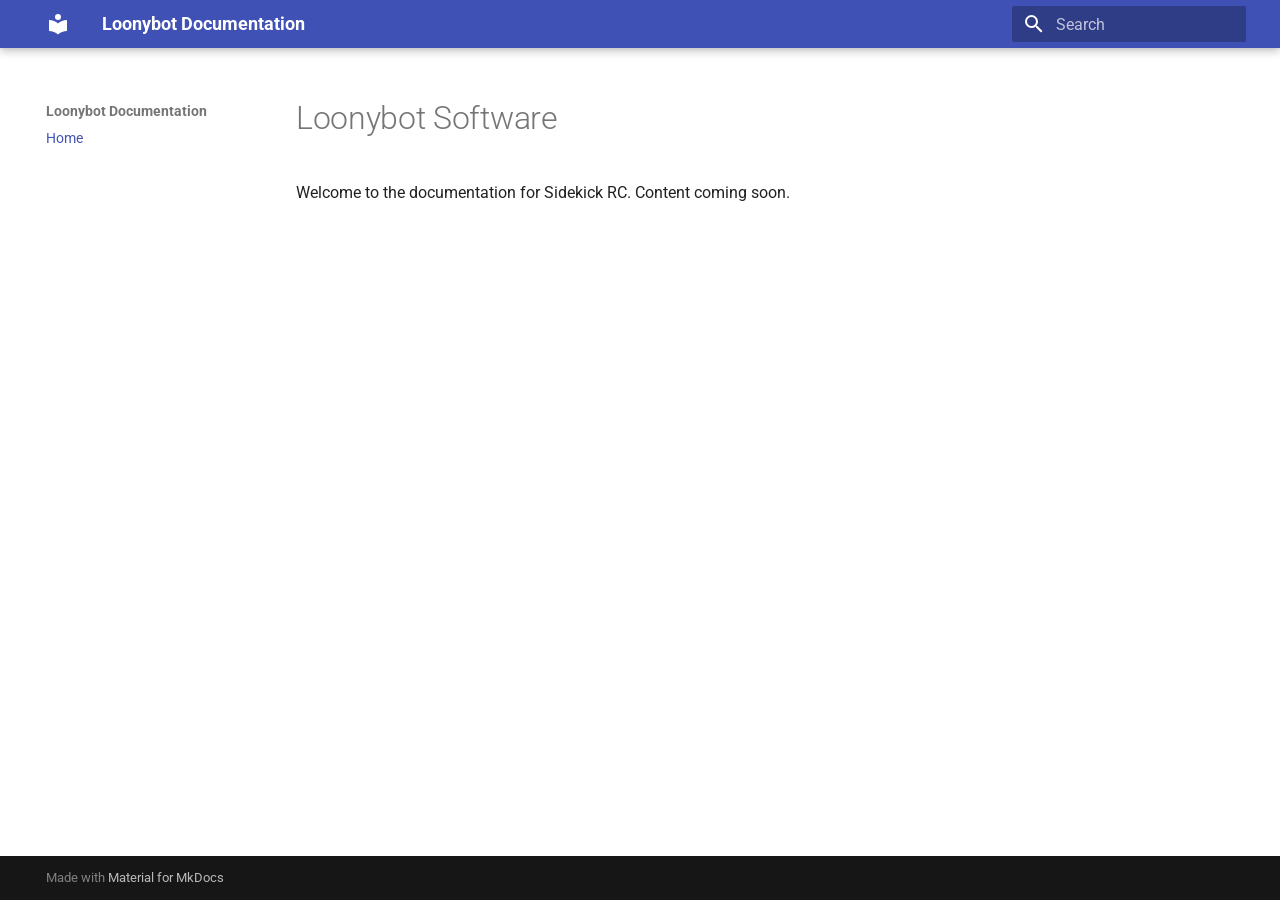
==== commit a253d341: "Deployed 0562b2d with MkDocs version: 1.6.1" ====
--- a/index.html
+++ b/index.html
@@ -21,7 +21,7 @@
     
     
       
-        <title>Sidekick Documentation</title>
+        <title>Loonybot Documentation</title>
       
     
     
@@ -62,7 +62,7 @@
     <div data-md-component="skip">
       
         
-        <a href="#sidekick-documentation" class="md-skip">
+        <a href="#loonybot-software" class="md-skip">
           Skip to content
         </a>
       
@@ -78,7 +78,7 @@
 
 <header class="md-header md-header--shadow" data-md-component="header">
   <nav class="md-header__inner md-grid" aria-label="Header">
-    <a href="." title="Sidekick Documentation" class="md-header__button md-logo" aria-label="Sidekick Documentation" data-md-component="logo">
+    <a href="." title="Loonybot Documentation" class="md-header__button md-logo" aria-label="Loonybot Documentation" data-md-component="logo">
       
   
   <svg xmlns="http://www.w3.org/2000/svg" viewBox="0 0 24 24"><path d="M12 8a3 3 0 0 0 3-3 3 3 0 0 0-3-3 3 3 0 0 0-3 3 3 3 0 0 0 3 3m0 3.54C9.64 9.35 6.5 8 3 8v11c3.5 0 6.64 1.35 9 3.54 2.36-2.19 5.5-3.54 9-3.54V8c-3.5 0-6.64 1.35-9 3.54"/></svg>
@@ -92,7 +92,7 @@
       <div class="md-header__ellipsis">
         <div class="md-header__topic">
           <span class="md-ellipsis">
-            Sidekick Documentation
+            Loonybot Documentation
           </span>
         </div>
         <div class="md-header__topic" data-md-component="header-topic">
@@ -176,13 +176,13 @@
 
 <nav class="md-nav md-nav--primary" aria-label="Navigation" data-md-level="0">
   <label class="md-nav__title" for="__drawer">
-    <a href="." title="Sidekick Documentation" class="md-nav__button md-logo" aria-label="Sidekick Documentation" data-md-component="logo">
+    <a href="." title="Loonybot Documentation" class="md-nav__button md-logo" aria-label="Loonybot Documentation" data-md-component="logo">
       
   
   <svg xmlns="http://www.w3.org/2000/svg" viewBox="0 0 24 24"><path d="M12 8a3 3 0 0 0 3-3 3 3 0 0 0-3-3 3 3 0 0 0-3 3 3 3 0 0 0 3 3m0 3.54C9.64 9.35 6.5 8 3 8v11c3.5 0 6.64 1.35 9 3.54 2.36-2.19 5.5-3.54 9-3.54V8c-3.5 0-6.64 1.35-9 3.54"/></svg>
 
     </a>
-    Sidekick Documentation
+    Loonybot Documentation
   </label>
   
   <ul class="md-nav__list" data-md-scrollfix>
@@ -259,8 +259,8 @@
 
 
 
-<h1 id="sidekick-documentation">Sidekick Documentation</h1>
-<p>Welcome to the Sidekick docs. Content coming soon.</p>
+<h1 id="loonybot-software">Loonybot Software</h1>
+<p>Welcome to the documentation for Sidekick RC. Content coming soon.</p>
 
 
 
